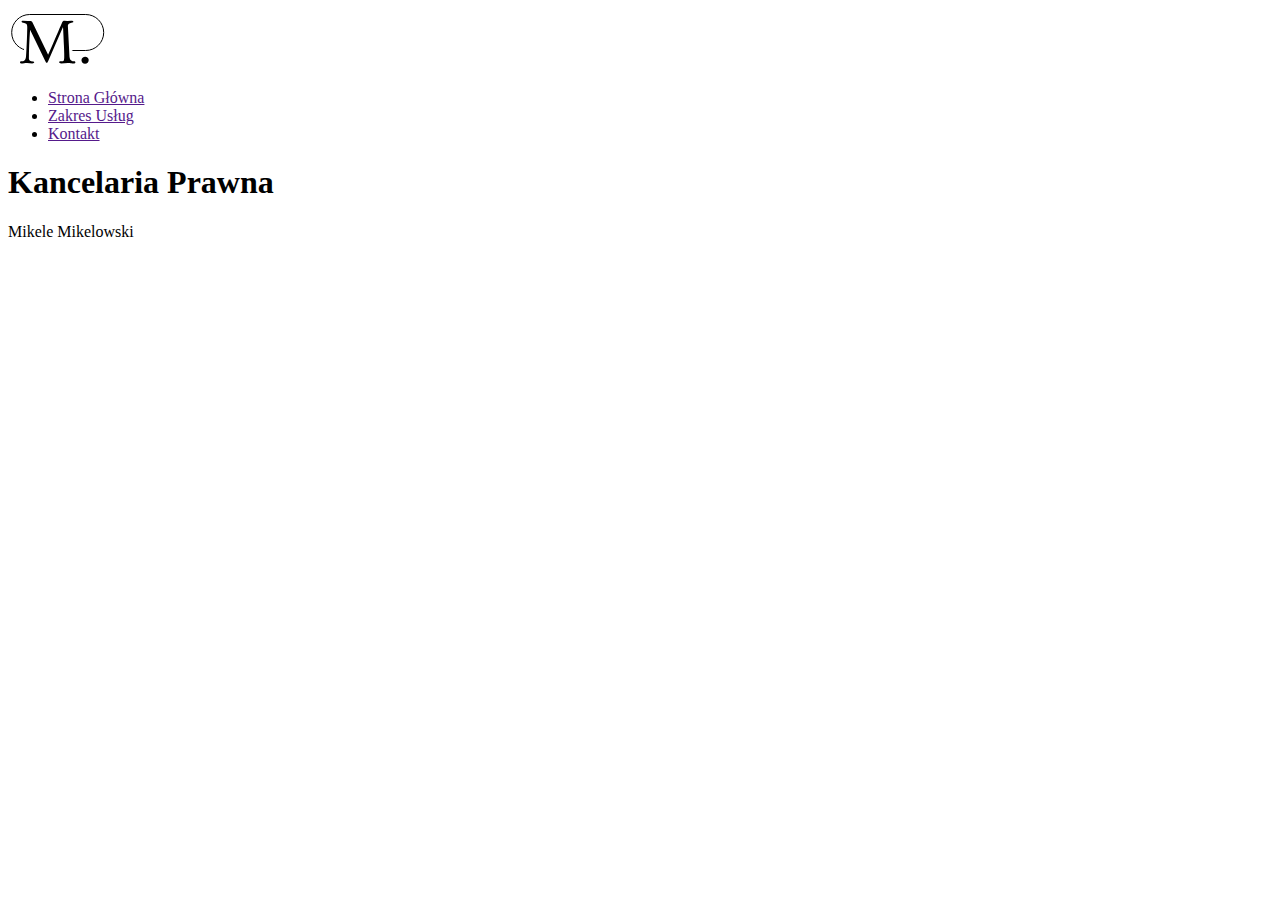
==== src/pages/index.html @ 0f875d15 "feat: simple navigation" ====
<!DOCTYPE html>
<html lang="pl">
  <head>
    <meta charset="UTF-8" />
    <meta name="viewport" content="width=device-width, initial-scale=1.0" />
    <title>Mikele - Kancelaria Prawna</title>
    <meta name="description" content="Your project description" />
    <!-- Title -->
    <meta property="og:title" content="Mikele - Kancelaria Prawna" />
    <!-- OPTIONAL description. 2-4 sentences. -->
    <meta property="og:description" content="Mikele - Kancelaria Prawna" />
    <!-- full url with http(s) ie. https://.github.io/my-repo/ -->
    <meta property="og:url" content="" />
    <!-- full url to the image with http(s) ie. https://.github.io/my-repo/assets/img/fb.png. Facebook suggests at least 1200 x 630. -->
    <meta
      property="og:image"
      content="https://.com/wtf-gulp-starter/assets/img/cover.png"
    />
  </head>
  <body>
    <nav class="navigation">
      <div class="navigation__container">
      <div >
        <img class="navigation__logo" src="../assets/img/Logo.svg" alt="logo">
      </div>
      <ul class="navigation__list">
        <li class="navigation__list--item">
          <a class="navigation__link" href="">Strona Główna</a>
        </li>
        <li class="navigation__list--item">
          <a class="navigation__link" href="">Zakres Usług</a>
        </li>
        <li class="navigation__list--item">
          <a class="navigation__link" href="">Kontakt</a>
        </li>
      </ul>
    </div>
    </nav>
      <header class="hero">
        <div class="hero__container">
        <div class="hero__text-container">
        <h1>
          Kancelaria Prawna
        </h1>
        <p>Mikele Mikelowski</p>
      </div>
    </div>
      </header>
      <main>
    </main>
  </body>
</html>
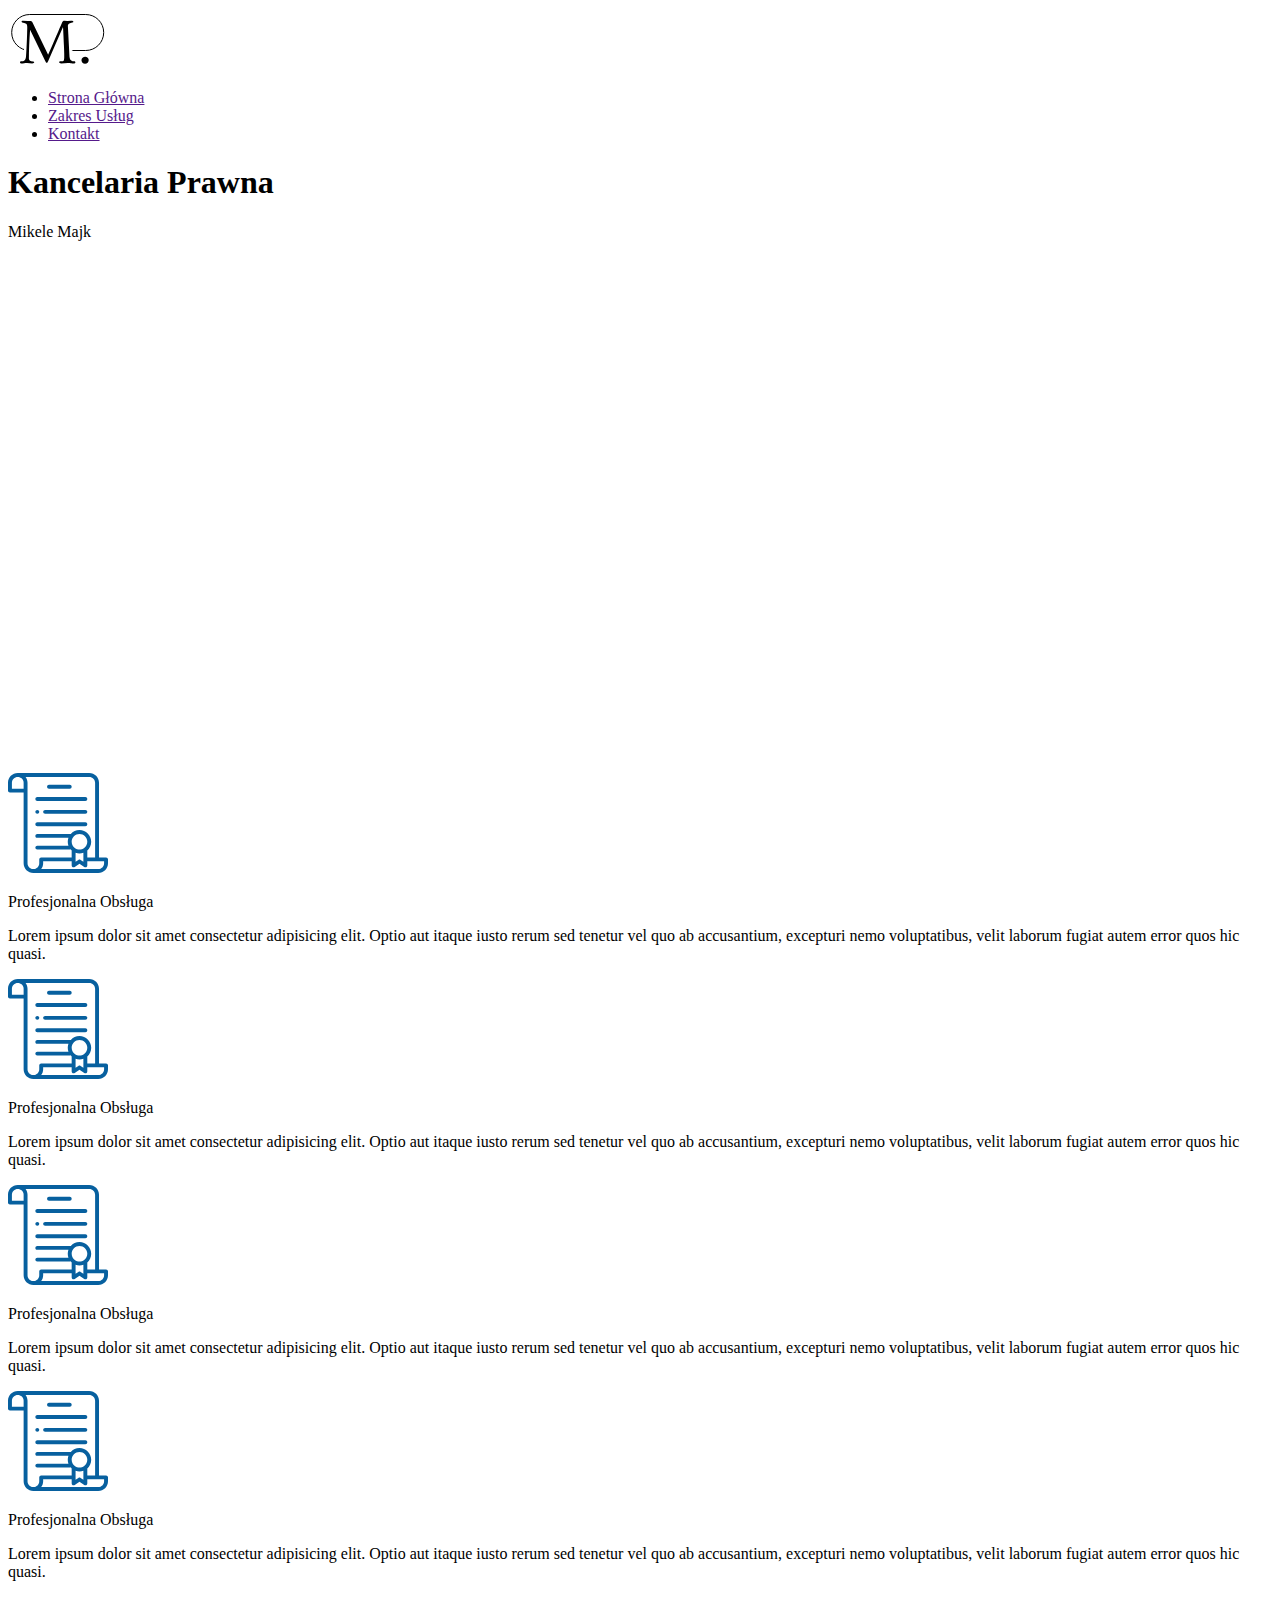
==== commit 17f4326c: "feat: hero style" ====
--- a/src/pages/index.html
+++ b/src/pages/index.html
@@ -1,26 +1,25 @@
 <!DOCTYPE html>
 <html lang="pl">
-  <head>
-    <meta charset="UTF-8" />
-    <meta name="viewport" content="width=device-width, initial-scale=1.0" />
-    <title>Mikele - Kancelaria Prawna</title>
-    <meta name="description" content="Your project description" />
-    <!-- Title -->
-    <meta property="og:title" content="Mikele - Kancelaria Prawna" />
-    <!-- OPTIONAL description. 2-4 sentences. -->
-    <meta property="og:description" content="Mikele - Kancelaria Prawna" />
-    <!-- full url with http(s) ie. https://.github.io/my-repo/ -->
-    <meta property="og:url" content="" />
-    <!-- full url to the image with http(s) ie. https://.github.io/my-repo/assets/img/fb.png. Facebook suggests at least 1200 x 630. -->
-    <meta
-      property="og:image"
-      content="https://.com/wtf-gulp-starter/assets/img/cover.png"
-    />
-  </head>
-  <body>
-    <nav class="navigation">
-      <div class="navigation__container">
-      <div >
+
+<head>
+  <meta charset="UTF-8" />
+  <meta name="viewport" content="width=device-width, initial-scale=1.0" />
+  <title>Mikele - Kancelaria Prawna</title>
+  <meta name="description" content="Your project description" />
+  <!-- Title -->
+  <meta property="og:title" content="Mikele - Kancelaria Prawna" />
+  <!-- OPTIONAL description. 2-4 sentences. -->
+  <meta property="og:description" content="Mikele - Kancelaria Prawna" />
+  <!-- full url with http(s) ie. https://.github.io/my-repo/ -->
+  <meta property="og:url" content="" />
+  <!-- full url to the image with http(s) ie. https://.github.io/my-repo/assets/img/fb.png. Facebook suggests at least 1200 x 630. -->
+  <meta property="og:image" content="https://.com/wtf-gulp-starter/assets/img/cover.png" />
+</head>
+
+<body>
+  <nav class="navigation">
+    <div class="navigation__container">
+      <div>
         <img class="navigation__logo" src="../assets/img/Logo.svg" alt="logo">
       </div>
       <ul class="navigation__list">
@@ -35,18 +34,62 @@
         </li>
       </ul>
     </div>
-    </nav>
-      <header class="hero">
-        <div class="hero__container">
-        <div class="hero__text-container">
-        <h1>
-          Kancelaria Prawna
-        </h1>
-        <p>Mikele Mikelowski</p>
+  </nav>
+  <header class="hero">
+    <div class="hero__container">
+      <div class="hero__text-container">
+        <h1 class="hero__title">Kancelaria Prawna</h1>
+        <p class="hero__title-below">Mikele Majk</p>
+      </div>
+      <div class="hero__img-container">
+        <img class="hero__img" src="../assets/img/hero.svg" alt="">
       </div>
     </div>
-      </header>
-      <main>
-    </main>
-  </body>
-</html>
+  </header>
+  <main>
+    <section class="profits">
+      <div class="profits--container-test">
+      <div class="profits--container">
+        <article class="profit">
+          <div class="profit__header">
+            <img class="profit__header--icon" src="../assets/img/contract 1.svg" alt="">
+            <p class="profit__header--title">Profesjonalna Obsługa</p>
+          </div>
+          <p class="profit__description">
+            Lorem ipsum dolor sit amet consectetur adipisicing elit. Optio aut itaque iusto rerum sed tenetur vel quo ab accusantium, excepturi nemo voluptatibus, velit laborum fugiat autem error quos hic quasi.
+          </p>
+        </article>
+        <article class="profit">
+          <div class="profit__header">
+            <img class="profit__header--icon" src="../assets/img/contract 1.svg" alt="">
+            <p class="profit__header--title">Profesjonalna Obsługa</p>
+          </div>
+          <p class="profit__description">
+            Lorem ipsum dolor sit amet consectetur adipisicing elit. Optio aut itaque iusto rerum sed tenetur vel quo ab accusantium, excepturi nemo voluptatibus, velit laborum fugiat autem error quos hic quasi.
+          </p>
+        </article>
+        <article class="profit">
+          <div class="profit__header">
+            <img class="profit__header--icon" src="../assets/img/contract 1.svg" alt="">
+            <p class="profit__header--title">Profesjonalna Obsługa</p>
+          </div>
+          <p class="profit__description">
+            Lorem ipsum dolor sit amet consectetur adipisicing elit. Optio aut itaque iusto rerum sed tenetur vel quo ab accusantium, excepturi nemo voluptatibus, velit laborum fugiat autem error quos hic quasi.
+          </p>
+        </article>
+        <article class="profit">
+          <div class="profit__header">
+            <img class="profit__header--icon" src="../assets/img/contract 1.svg" alt="">
+            <p class="profit__header--title">Profesjonalna Obsługa</p>
+          </div>
+          <p class="profit__description">
+            Lorem ipsum dolor sit amet consectetur adipisicing elit. Optio aut itaque iusto rerum sed tenetur vel quo ab accusantium, excepturi nemo voluptatibus, velit laborum fugiat autem error quos hic quasi.
+          </p>
+        </article>
+      </div>
+      </div>
+    </section>
+  </main>
+</body>
+
+</html>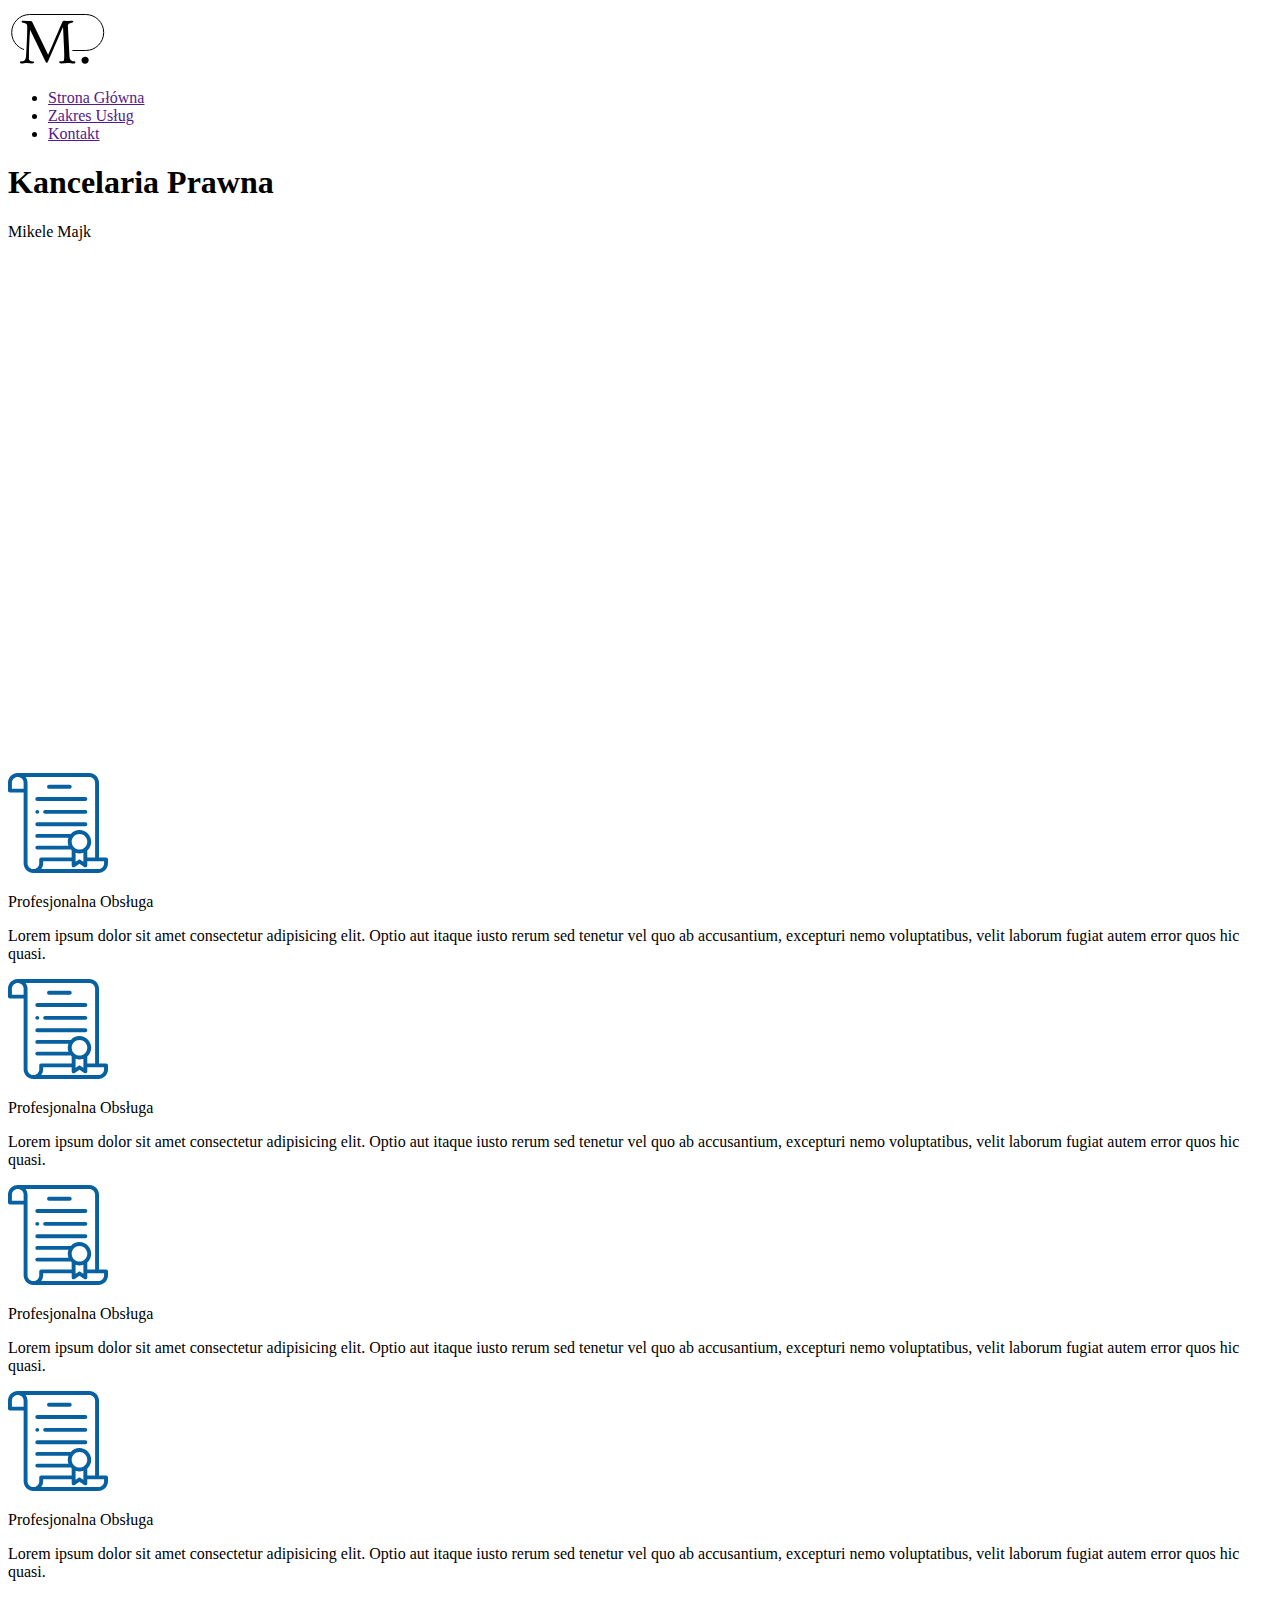
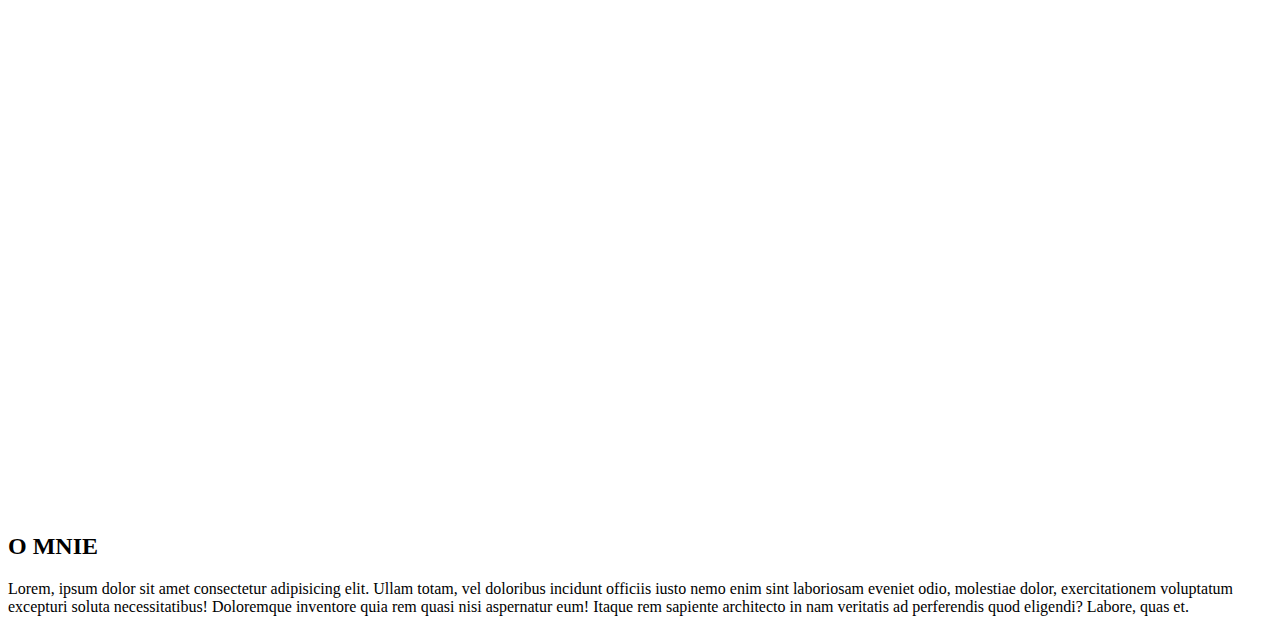
==== commit a63f192f: "feat: about me section" ====
--- a/src/pages/index.html
+++ b/src/pages/index.html
@@ -89,6 +89,17 @@
       </div>
       </div>
     </section>
+    <section class="aboutMe">
+      <div class="aboutMe-container">
+      <div>
+        <img class="aboutMe__img" src="../assets/img/guard 1.svg" alt="">
+      </div>
+      <div class="aboutMe__text">
+        <h2 class="aboutMe__text--head">O MNIE</h2>
+        <p class="aboutMe__text--paragraph">Lorem, ipsum dolor sit amet consectetur adipisicing elit. Ullam totam, vel doloribus incidunt officiis iusto nemo enim sint laboriosam eveniet odio, molestiae dolor, exercitationem voluptatum excepturi soluta necessitatibus! Doloremque inventore quia rem quasi nisi aspernatur eum! Itaque rem sapiente architecto in nam veritatis ad perferendis quod eligendi? Labore, quas et.</p>
+      </div>
+    </div>
+    </section>
   </main>
 </body>
 
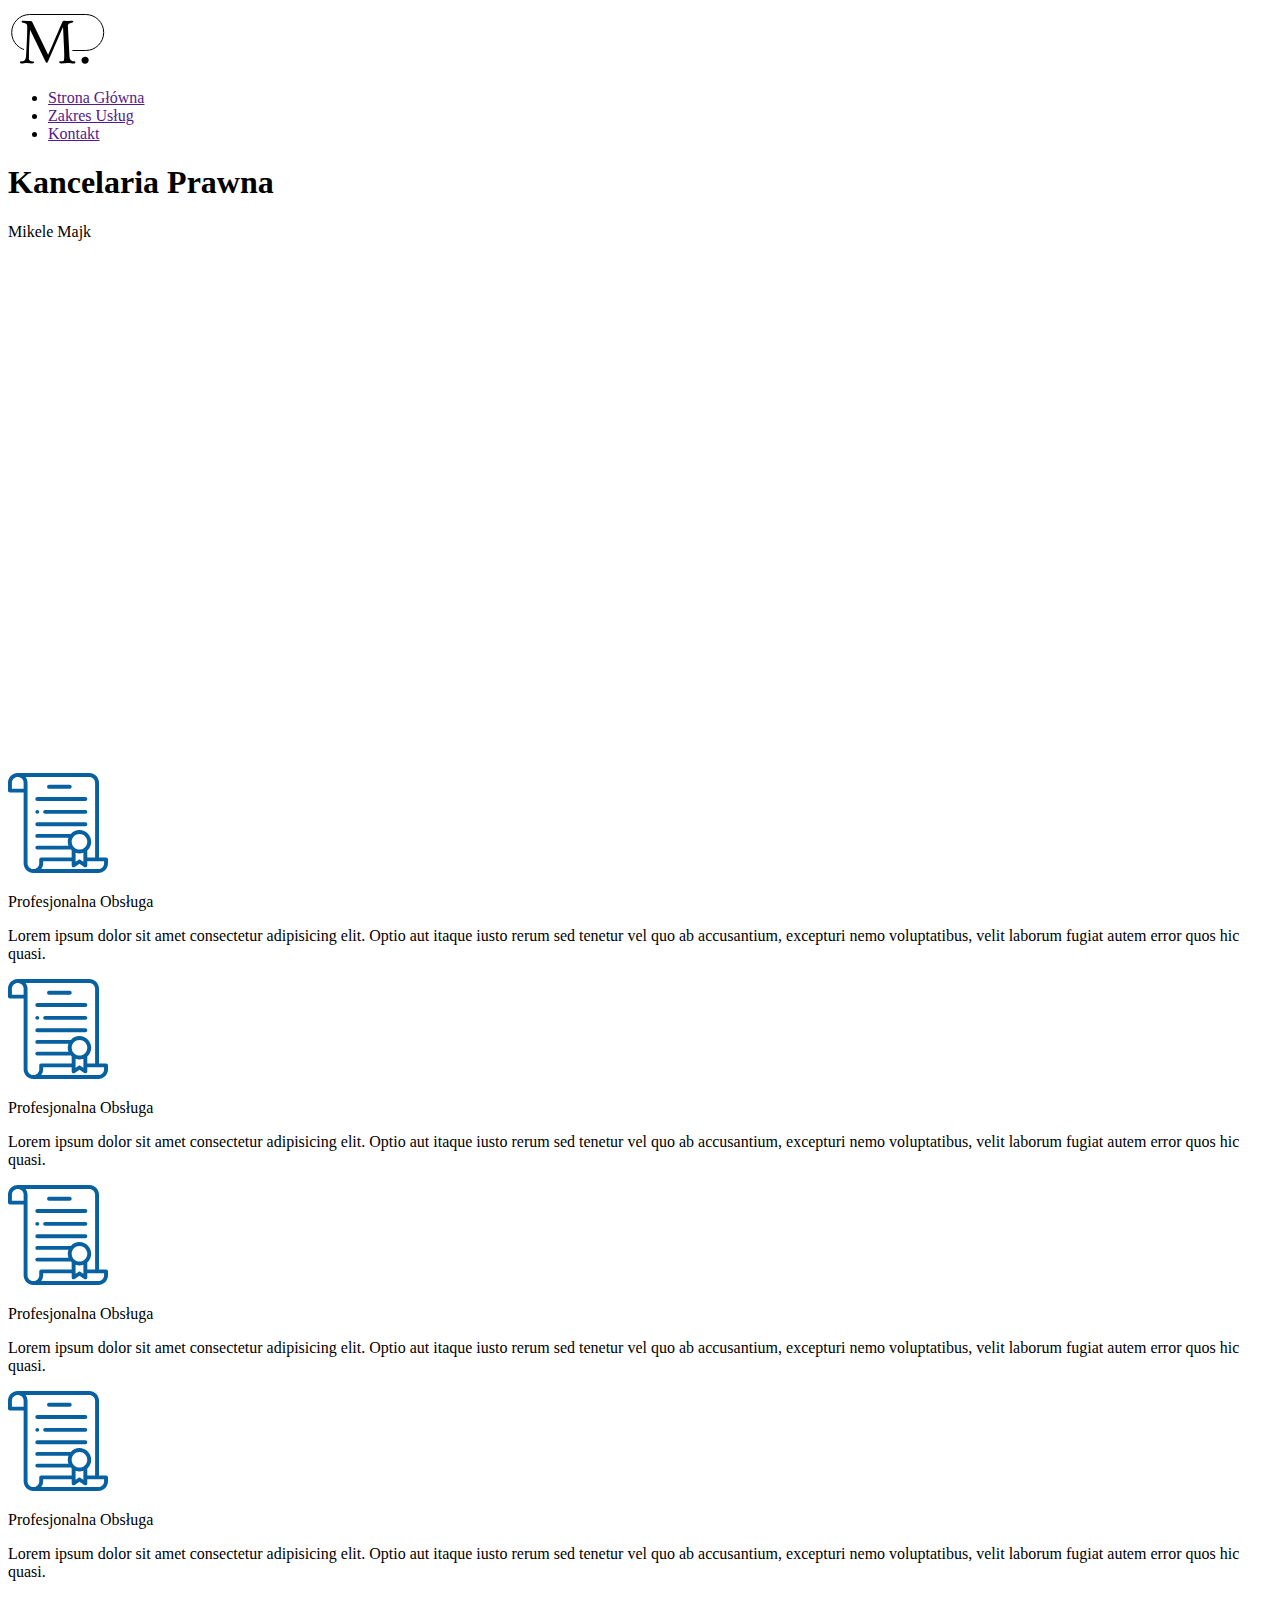
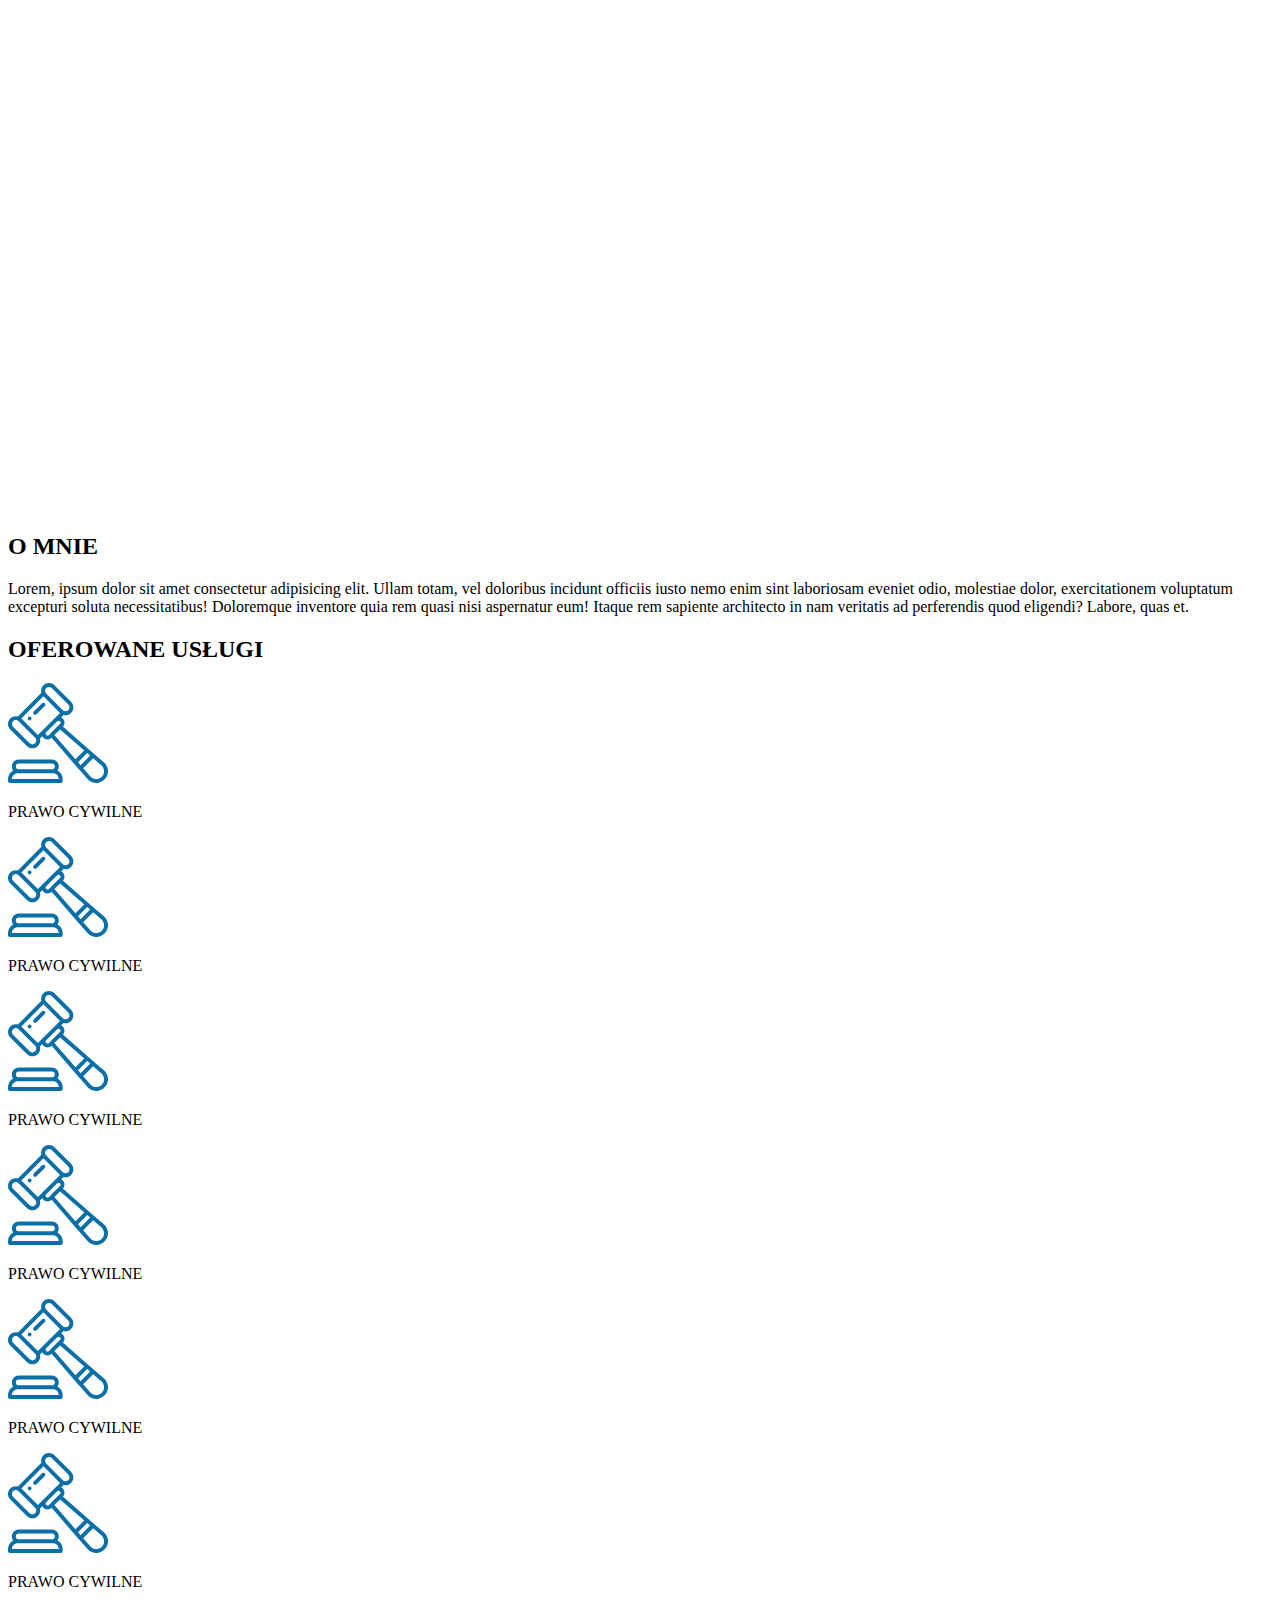
==== commit 8d798491: "feat: services section" ====
--- a/src/pages/index.html
+++ b/src/pages/index.html
@@ -49,56 +49,94 @@
   <main>
     <section class="profits">
       <div class="profits--container-test">
-      <div class="profits--container">
-        <article class="profit">
-          <div class="profit__header">
-            <img class="profit__header--icon" src="../assets/img/contract 1.svg" alt="">
-            <p class="profit__header--title">Profesjonalna Obsługa</p>
-          </div>
-          <p class="profit__description">
-            Lorem ipsum dolor sit amet consectetur adipisicing elit. Optio aut itaque iusto rerum sed tenetur vel quo ab accusantium, excepturi nemo voluptatibus, velit laborum fugiat autem error quos hic quasi.
-          </p>
-        </article>
-        <article class="profit">
-          <div class="profit__header">
-            <img class="profit__header--icon" src="../assets/img/contract 1.svg" alt="">
-            <p class="profit__header--title">Profesjonalna Obsługa</p>
-          </div>
-          <p class="profit__description">
-            Lorem ipsum dolor sit amet consectetur adipisicing elit. Optio aut itaque iusto rerum sed tenetur vel quo ab accusantium, excepturi nemo voluptatibus, velit laborum fugiat autem error quos hic quasi.
-          </p>
-        </article>
-        <article class="profit">
-          <div class="profit__header">
-            <img class="profit__header--icon" src="../assets/img/contract 1.svg" alt="">
-            <p class="profit__header--title">Profesjonalna Obsługa</p>
-          </div>
-          <p class="profit__description">
-            Lorem ipsum dolor sit amet consectetur adipisicing elit. Optio aut itaque iusto rerum sed tenetur vel quo ab accusantium, excepturi nemo voluptatibus, velit laborum fugiat autem error quos hic quasi.
-          </p>
-        </article>
-        <article class="profit">
-          <div class="profit__header">
-            <img class="profit__header--icon" src="../assets/img/contract 1.svg" alt="">
-            <p class="profit__header--title">Profesjonalna Obsługa</p>
-          </div>
-          <p class="profit__description">
-            Lorem ipsum dolor sit amet consectetur adipisicing elit. Optio aut itaque iusto rerum sed tenetur vel quo ab accusantium, excepturi nemo voluptatibus, velit laborum fugiat autem error quos hic quasi.
-          </p>
-        </article>
-      </div>
+        <div class="profits--container">
+          <article class="profit">
+            <div class="profit__header">
+              <img class="profit__header--icon" src="../assets/img/contract 1.svg" alt="">
+              <p class="profit__header--title">Profesjonalna Obsługa</p>
+            </div>
+            <p class="profit__description">
+              Lorem ipsum dolor sit amet consectetur adipisicing elit. Optio aut itaque iusto rerum sed tenetur vel quo
+              ab accusantium, excepturi nemo voluptatibus, velit laborum fugiat autem error quos hic quasi.
+            </p>
+          </article>
+          <article class="profit">
+            <div class="profit__header">
+              <img class="profit__header--icon" src="../assets/img/contract 1.svg" alt="">
+              <p class="profit__header--title">Profesjonalna Obsługa</p>
+            </div>
+            <p class="profit__description">
+              Lorem ipsum dolor sit amet consectetur adipisicing elit. Optio aut itaque iusto rerum sed tenetur vel quo
+              ab accusantium, excepturi nemo voluptatibus, velit laborum fugiat autem error quos hic quasi.
+            </p>
+          </article>
+          <article class="profit">
+            <div class="profit__header">
+              <img class="profit__header--icon" src="../assets/img/contract 1.svg" alt="">
+              <p class="profit__header--title">Profesjonalna Obsługa</p>
+            </div>
+            <p class="profit__description">
+              Lorem ipsum dolor sit amet consectetur adipisicing elit. Optio aut itaque iusto rerum sed tenetur vel quo
+              ab accusantium, excepturi nemo voluptatibus, velit laborum fugiat autem error quos hic quasi.
+            </p>
+          </article>
+          <article class="profit">
+            <div class="profit__header">
+              <img class="profit__header--icon" src="../assets/img/contract 1.svg" alt="">
+              <p class="profit__header--title">Profesjonalna Obsługa</p>
+            </div>
+            <p class="profit__description">
+              Lorem ipsum dolor sit amet consectetur adipisicing elit. Optio aut itaque iusto rerum sed tenetur vel quo
+              ab accusantium, excepturi nemo voluptatibus, velit laborum fugiat autem error quos hic quasi.
+            </p>
+          </article>
+        </div>
       </div>
     </section>
     <section class="aboutMe">
       <div class="aboutMe-container">
-      <div>
-        <img class="aboutMe__img" src="../assets/img/guard 1.svg" alt="">
+        <div>
+          <img class="aboutMe__img" src="../assets/img/guard 1.svg" alt="">
+        </div>
+        <div class="aboutMe__text">
+          <h2 class="aboutMe__text--head">O MNIE</h2>
+          <p class="aboutMe__text--paragraph">Lorem, ipsum dolor sit amet consectetur adipisicing elit. Ullam totam, vel
+            doloribus incidunt officiis iusto nemo enim sint laboriosam eveniet odio, molestiae dolor, exercitationem
+            voluptatum excepturi soluta necessitatibus! Doloremque inventore quia rem quasi nisi aspernatur eum! Itaque
+            rem sapiente architecto in nam veritatis ad perferendis quod eligendi? Labore, quas et.</p>
+        </div>
       </div>
-      <div class="aboutMe__text">
-        <h2 class="aboutMe__text--head">O MNIE</h2>
-        <p class="aboutMe__text--paragraph">Lorem, ipsum dolor sit amet consectetur adipisicing elit. Ullam totam, vel doloribus incidunt officiis iusto nemo enim sint laboriosam eveniet odio, molestiae dolor, exercitationem voluptatum excepturi soluta necessitatibus! Doloremque inventore quia rem quasi nisi aspernatur eum! Itaque rem sapiente architecto in nam veritatis ad perferendis quod eligendi? Labore, quas et.</p>
+    </section>
+    <section class="services">
+      <div class="sercives__container">
+          <h2 class="sercives__header">OFEROWANE USŁUGI</h2>
+          <div class="services__grid">
+          <article class="service">
+            <img src="../assets/img/law 2.svg" alt="">
+            <p class="service__name">PRAWO CYWILNE</p>
+          </article>
+          <article class="service">
+            <img src="../assets/img/law 2.svg" alt="">
+            <p class="service__name">PRAWO CYWILNE</p>
+          </article>
+          <article class="service">
+            <img src="../assets/img/law 2.svg" alt="">
+            <p class="service__name">PRAWO CYWILNE</p>
+          </article>
+          <article class="service">
+            <img src="../assets/img/law 2.svg" alt="">
+            <p class="service__name">PRAWO CYWILNE</p>
+          </article>
+          <article class="service">
+            <img src="../assets/img/law 2.svg" alt="">
+            <p class="service__name">PRAWO CYWILNE</p>
+          </article>
+          <article class="service">
+            <img src="../assets/img/law 2.svg" alt="">
+            <p class="service__name">PRAWO CYWILNE</p>
+          </article>
+        </div>
       </div>
-    </div>
     </section>
   </main>
 </body>
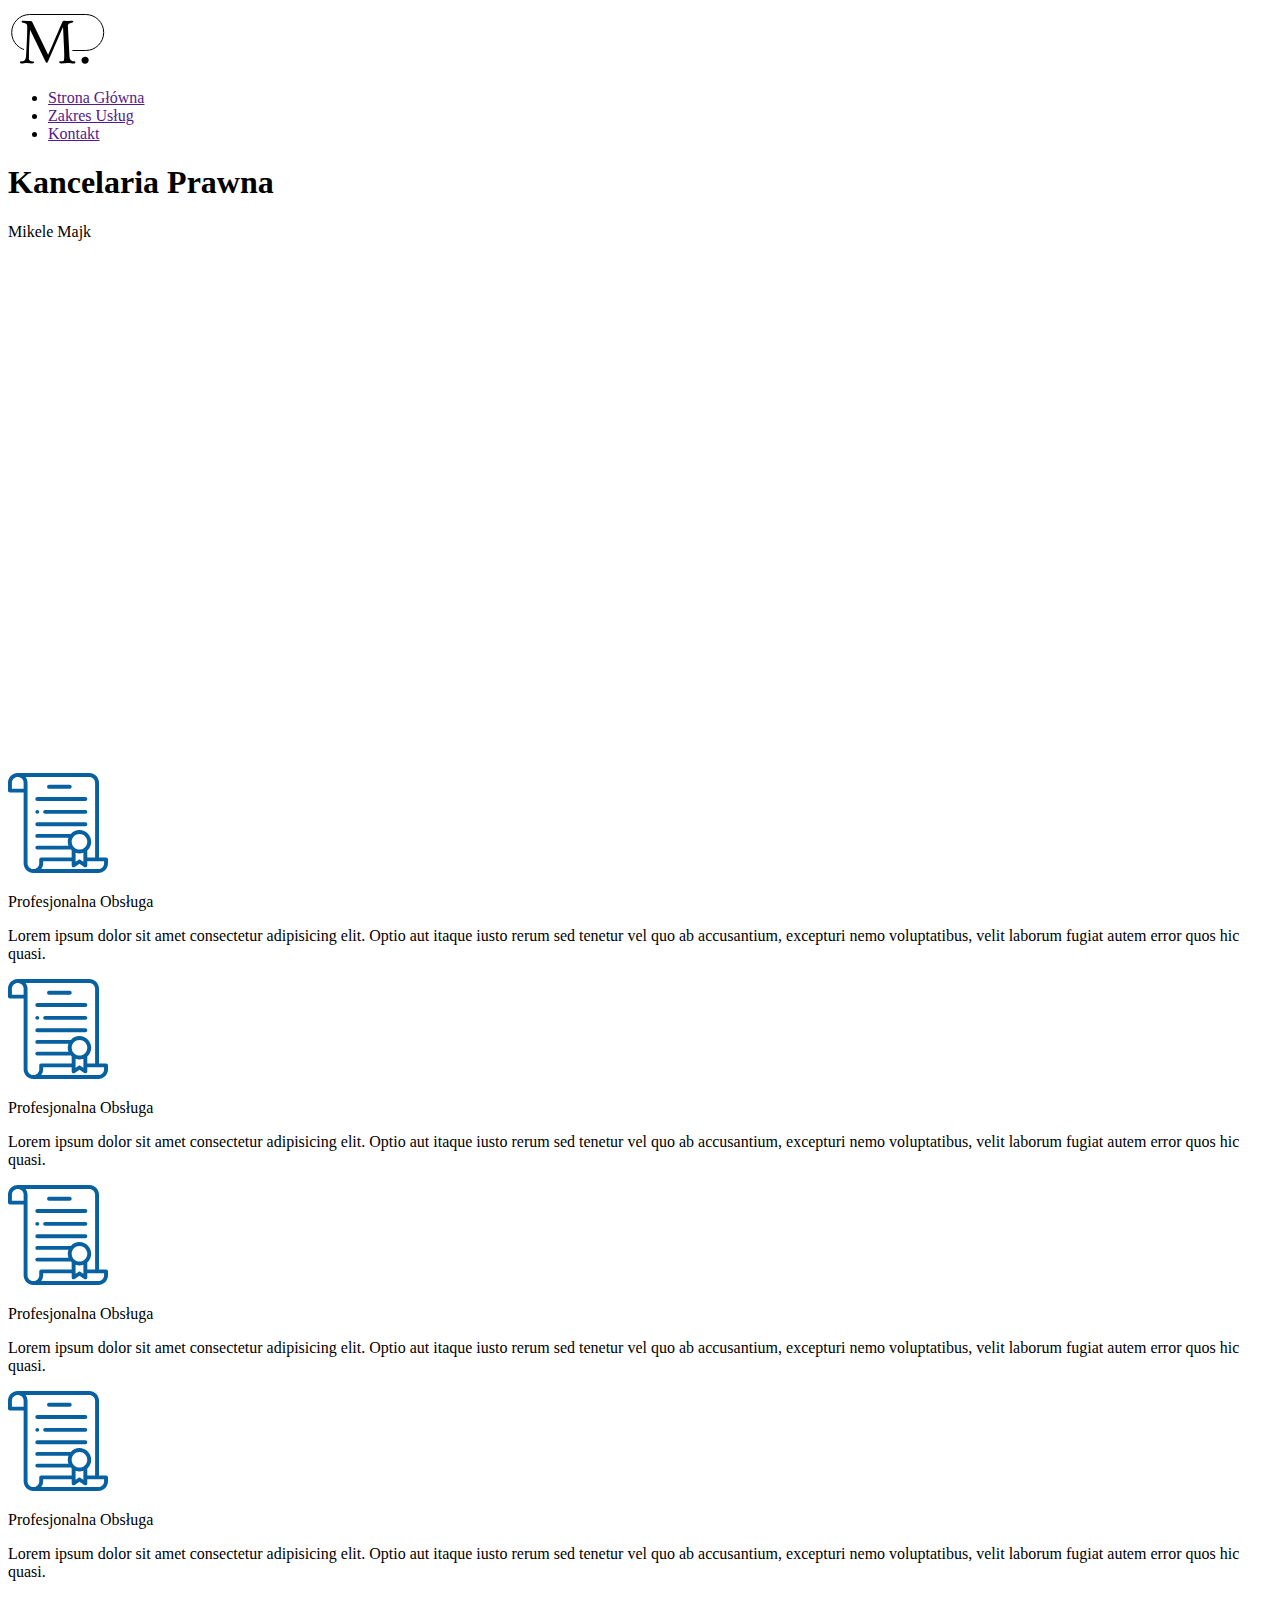
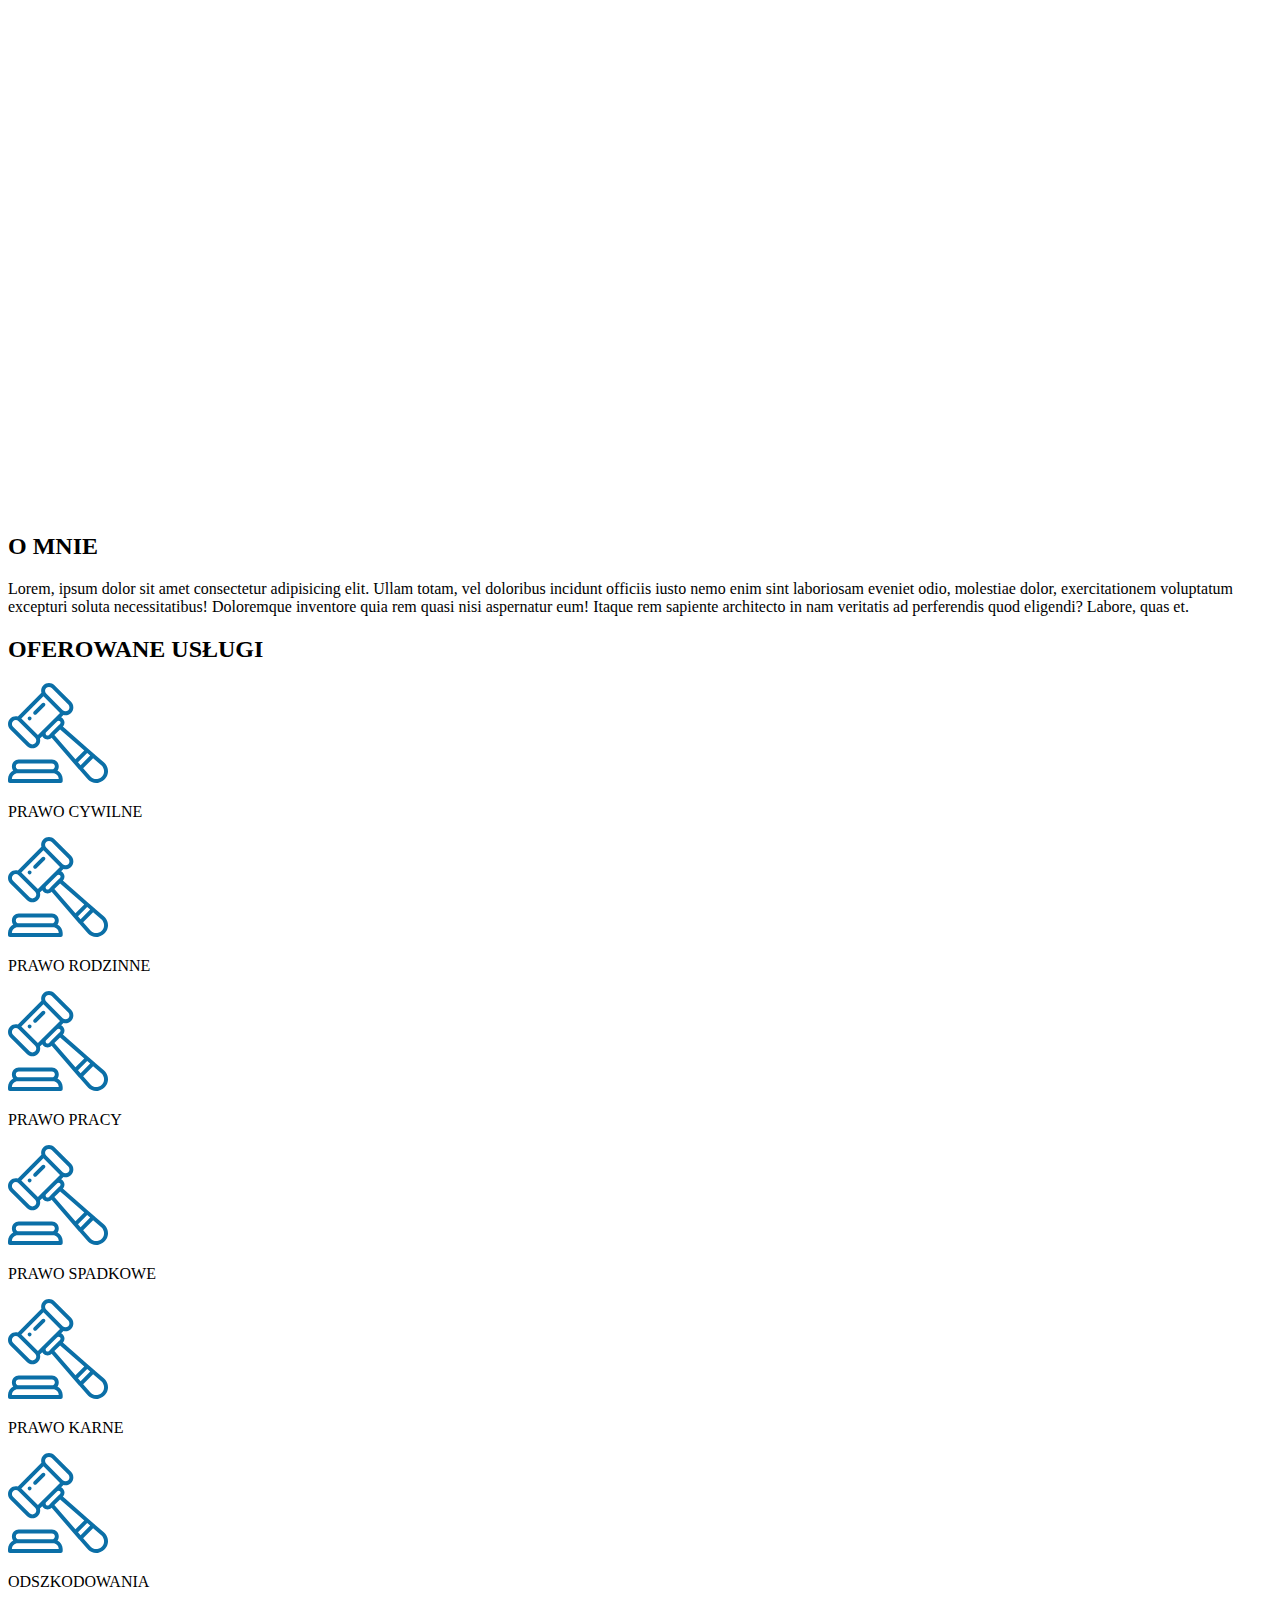
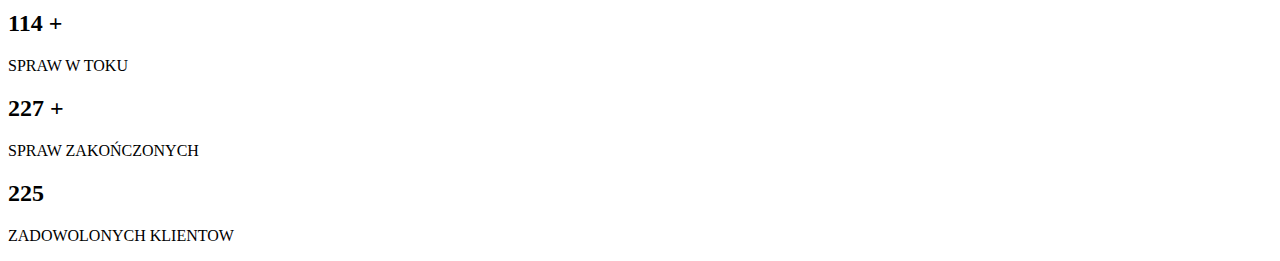
==== commit 06656fde: "feat: statistics section :)" ====
--- a/src/pages/index.html
+++ b/src/pages/index.html
@@ -117,25 +117,41 @@
           </article>
           <article class="service">
             <img src="../assets/img/law 2.svg" alt="">
-            <p class="service__name">PRAWO CYWILNE</p>
+            <p class="service__name">PRAWO RODZINNE</p>
           </article>
           <article class="service">
             <img src="../assets/img/law 2.svg" alt="">
-            <p class="service__name">PRAWO CYWILNE</p>
+            <p class="service__name">PRAWO PRACY</p>
           </article>
           <article class="service">
             <img src="../assets/img/law 2.svg" alt="">
-            <p class="service__name">PRAWO CYWILNE</p>
+            <p class="service__name">PRAWO SPADKOWE</p>
           </article>
           <article class="service">
             <img src="../assets/img/law 2.svg" alt="">
-            <p class="service__name">PRAWO CYWILNE</p>
+            <p class="service__name">PRAWO KARNE</p>
           </article>
           <article class="service">
             <img src="../assets/img/law 2.svg" alt="">
-            <p class="service__name">PRAWO CYWILNE</p>
+            <p class="service__name">ODSZKODOWANIA</p>
           </article>
         </div>
+      </div>
+    </section>
+    <section class="statistics">
+      <div class="statistics__container">
+        <article class="statistic">
+          <h2 class="statistic__stat">114 +</h2>
+          <p class="statistic__name">SPRAW W TOKU</p>
+        </article>
+        <article class="statistic">
+          <h2 class="statistic__stat">227 +</h2>
+          <p class="statistic__name">SPRAW ZAKOŃCZONYCH</p>
+        </article>
+        <article class="statistic">
+          <h2 class="statistic__stat">225</h2>
+          <p class="statistic__name">ZADOWOLONYCH KLIENTOW</p>
+        </article>
       </div>
     </section>
   </main>
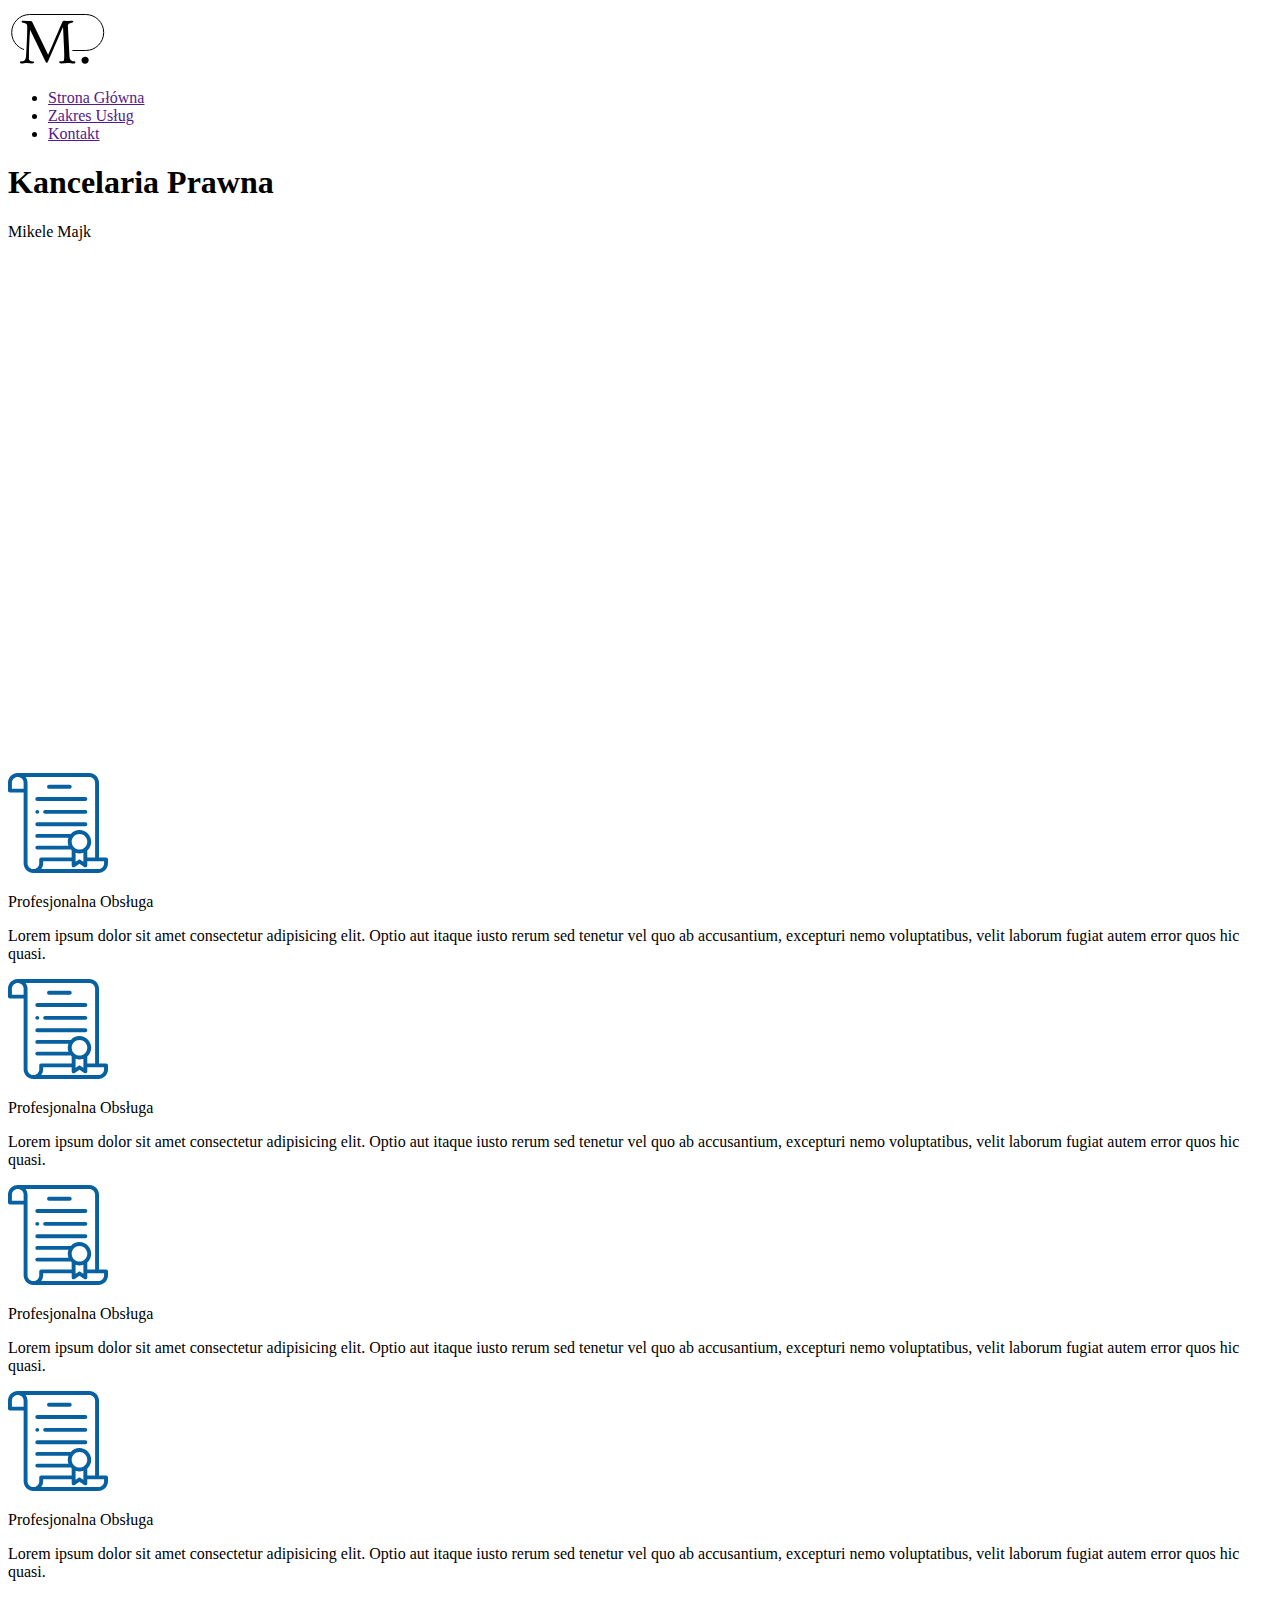
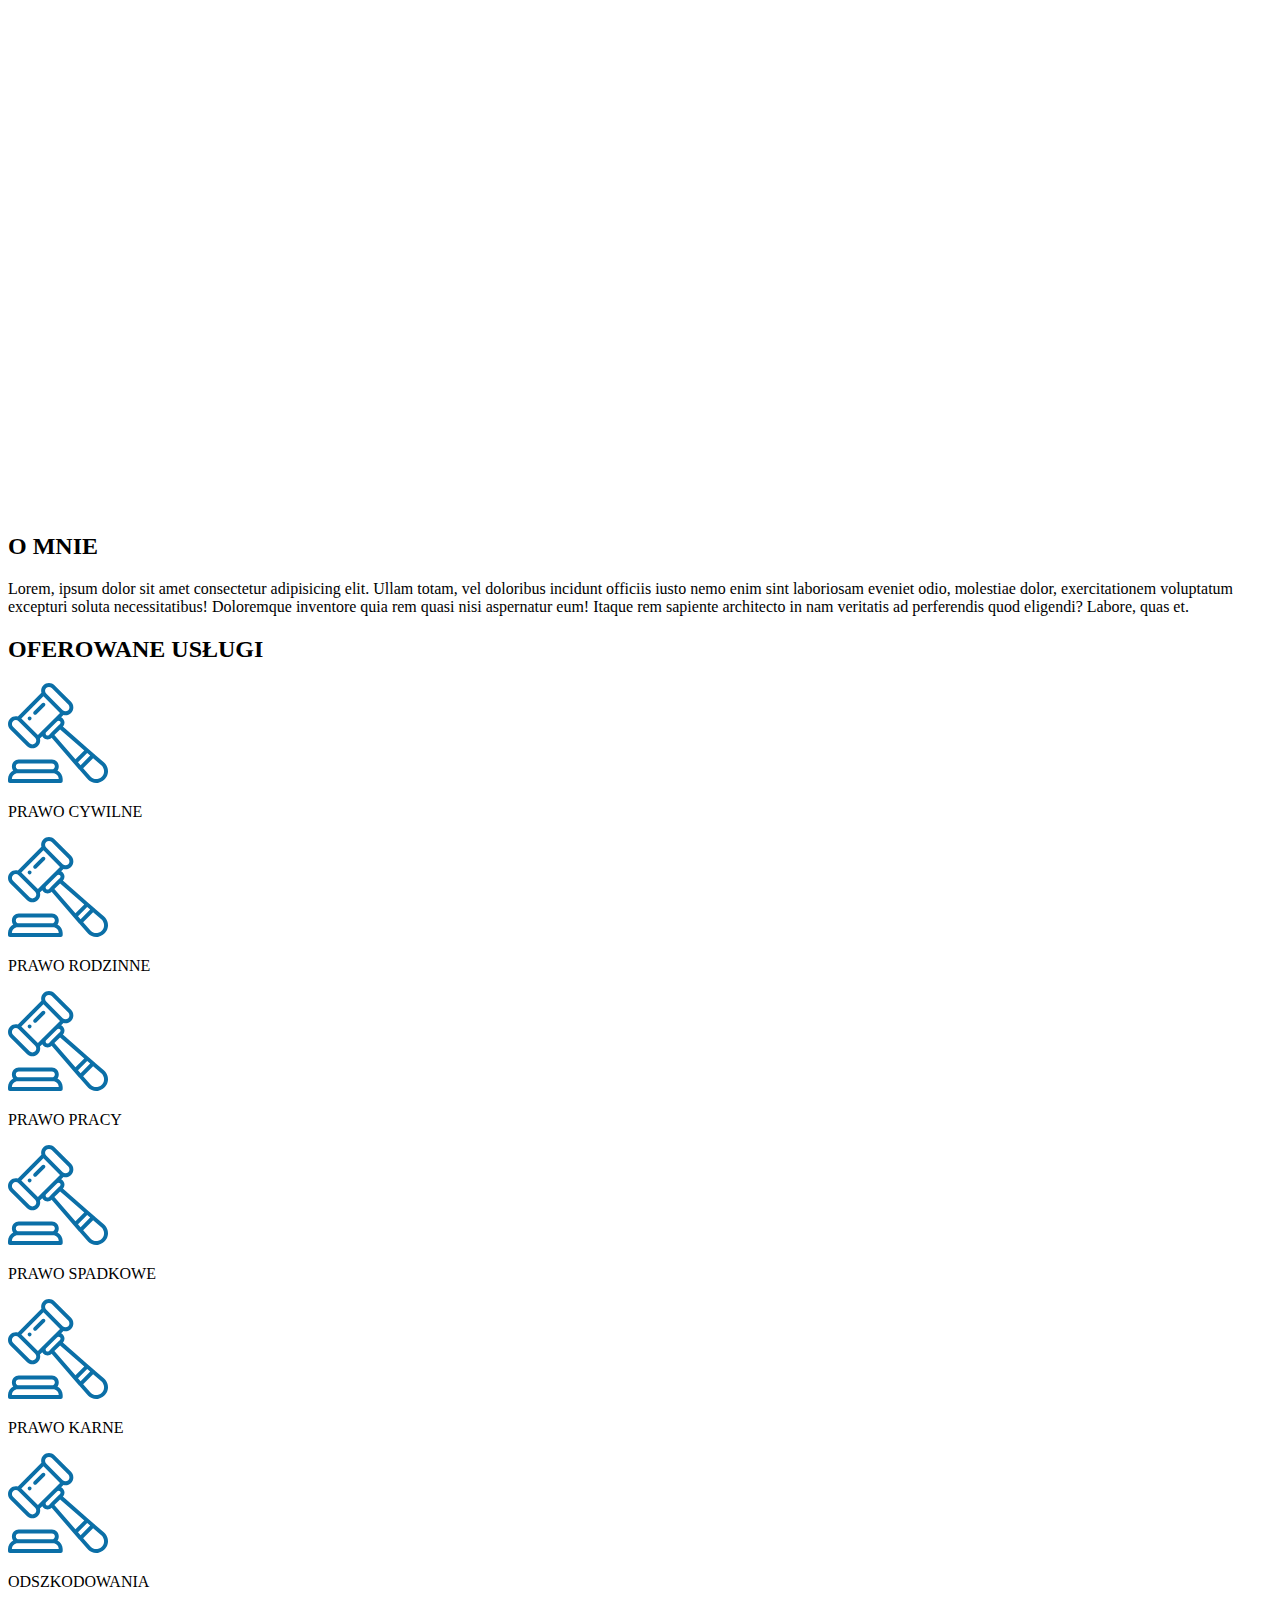
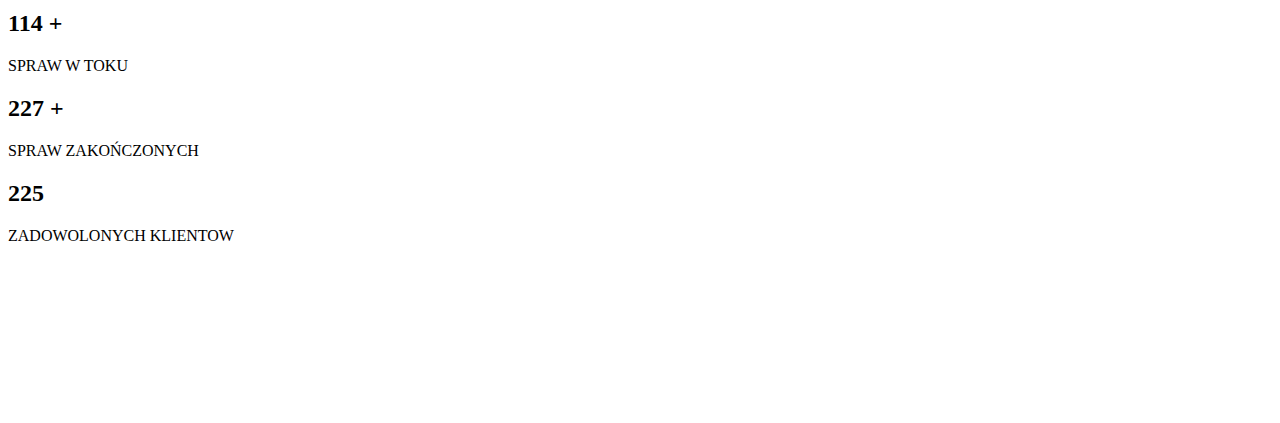
==== commit 33783933: "feat: localization section" ====
--- a/src/pages/index.html
+++ b/src/pages/index.html
@@ -52,7 +52,7 @@
         <div class="profits--container">
           <article class="profit">
             <div class="profit__header">
-              <img class="profit__header--icon" src="../assets/img/contract 1.svg" alt="">
+              <img class="profit__header--icon" src="../assets/img/contract.svg" alt="">
               <p class="profit__header--title">Profesjonalna Obsługa</p>
             </div>
             <p class="profit__description">
@@ -62,7 +62,7 @@
           </article>
           <article class="profit">
             <div class="profit__header">
-              <img class="profit__header--icon" src="../assets/img/contract 1.svg" alt="">
+              <img class="profit__header--icon" src="../assets/img/contract.svg" alt="">
               <p class="profit__header--title">Profesjonalna Obsługa</p>
             </div>
             <p class="profit__description">
@@ -72,7 +72,7 @@
           </article>
           <article class="profit">
             <div class="profit__header">
-              <img class="profit__header--icon" src="../assets/img/contract 1.svg" alt="">
+              <img class="profit__header--icon" src="../assets/img/contract.svg" alt="">
               <p class="profit__header--title">Profesjonalna Obsługa</p>
             </div>
             <p class="profit__description">
@@ -82,7 +82,7 @@
           </article>
           <article class="profit">
             <div class="profit__header">
-              <img class="profit__header--icon" src="../assets/img/contract 1.svg" alt="">
+              <img class="profit__header--icon" src="../assets/img/contract.svg" alt="">
               <p class="profit__header--title">Profesjonalna Obsługa</p>
             </div>
             <p class="profit__description">
@@ -96,7 +96,7 @@
     <section class="aboutMe">
       <div class="aboutMe-container">
         <div>
-          <img class="aboutMe__img" src="../assets/img/guard 1.svg" alt="">
+          <img class="aboutMe__img" src="../assets/img/guard.svg" alt="">
         </div>
         <div class="aboutMe__text">
           <h2 class="aboutMe__text--head">O MNIE</h2>
@@ -112,27 +112,27 @@
           <h2 class="sercives__header">OFEROWANE USŁUGI</h2>
           <div class="services__grid">
           <article class="service">
-            <img src="../assets/img/law 2.svg" alt="">
+            <img src="../assets/img/law.svg" alt="">
             <p class="service__name">PRAWO CYWILNE</p>
           </article>
           <article class="service">
-            <img src="../assets/img/law 2.svg" alt="">
+            <img src="../assets/img/law.svg" alt="">
             <p class="service__name">PRAWO RODZINNE</p>
           </article>
           <article class="service">
-            <img src="../assets/img/law 2.svg" alt="">
+            <img src="../assets/img/law.svg" alt="">
             <p class="service__name">PRAWO PRACY</p>
           </article>
           <article class="service">
-            <img src="../assets/img/law 2.svg" alt="">
+            <img src="../assets/img/law.svg" alt="">
             <p class="service__name">PRAWO SPADKOWE</p>
           </article>
           <article class="service">
-            <img src="../assets/img/law 2.svg" alt="">
+            <img src="../assets/img/law.svg" alt="">
             <p class="service__name">PRAWO KARNE</p>
           </article>
           <article class="service">
-            <img src="../assets/img/law 2.svg" alt="">
+            <img src="../assets/img/law.svg" alt="">
             <p class="service__name">ODSZKODOWANIA</p>
           </article>
         </div>
@@ -154,6 +154,9 @@
         </article>
       </div>
     </section>
+    <section class="localization">
+      <iframe class="localization__map" src="https://www.google.com/maps/embed?pb=!1m14!1m12!1m3!1d6994.084690030229!2d22.7379766647145!3d50.36207183125831!2m3!1f0!2f0!3f0!3m2!1i1024!2i768!4f13.1!5e0!3m2!1spl!2spl!4v1597950352451!5m2!1spl!2spl" frameborder="0" style="border:0;" allowfullscreen="" aria-hidden="false" tabindex="0"></iframe>
+    </section>
   </main>
 </body>
 
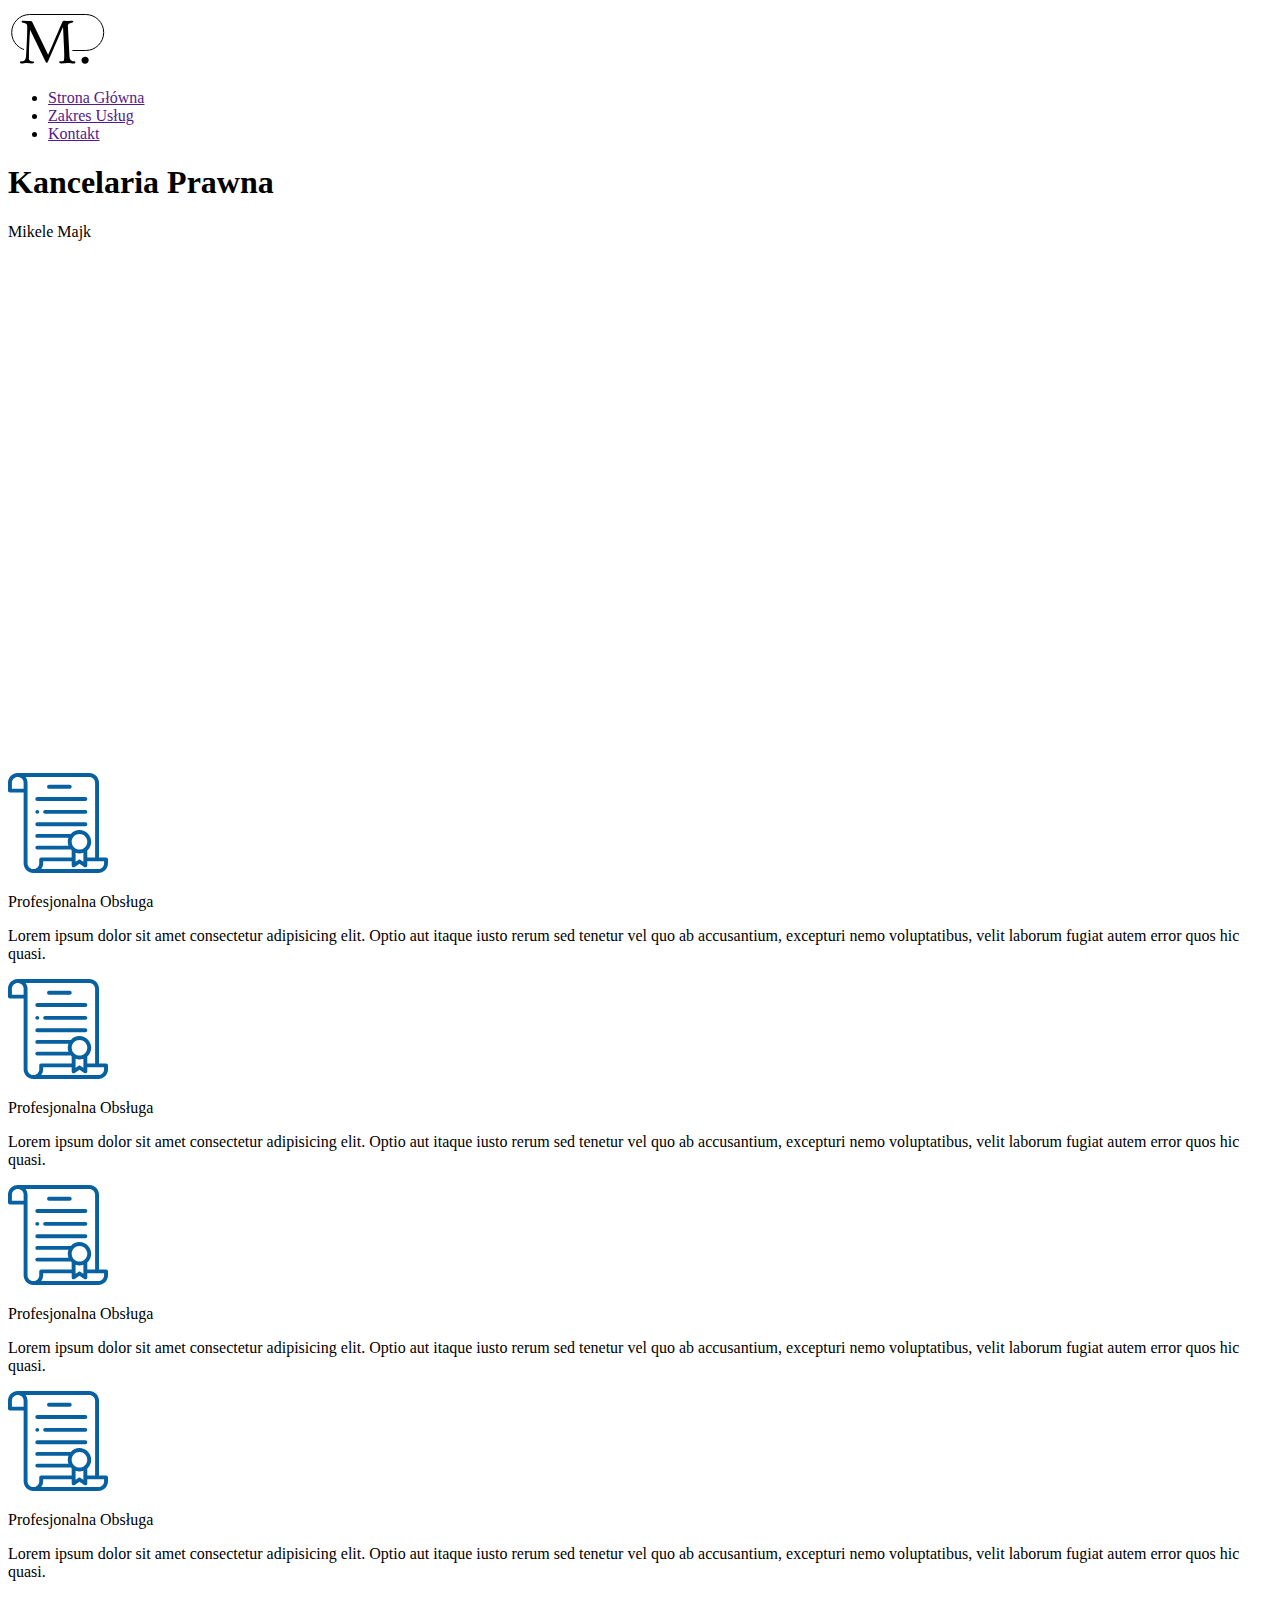
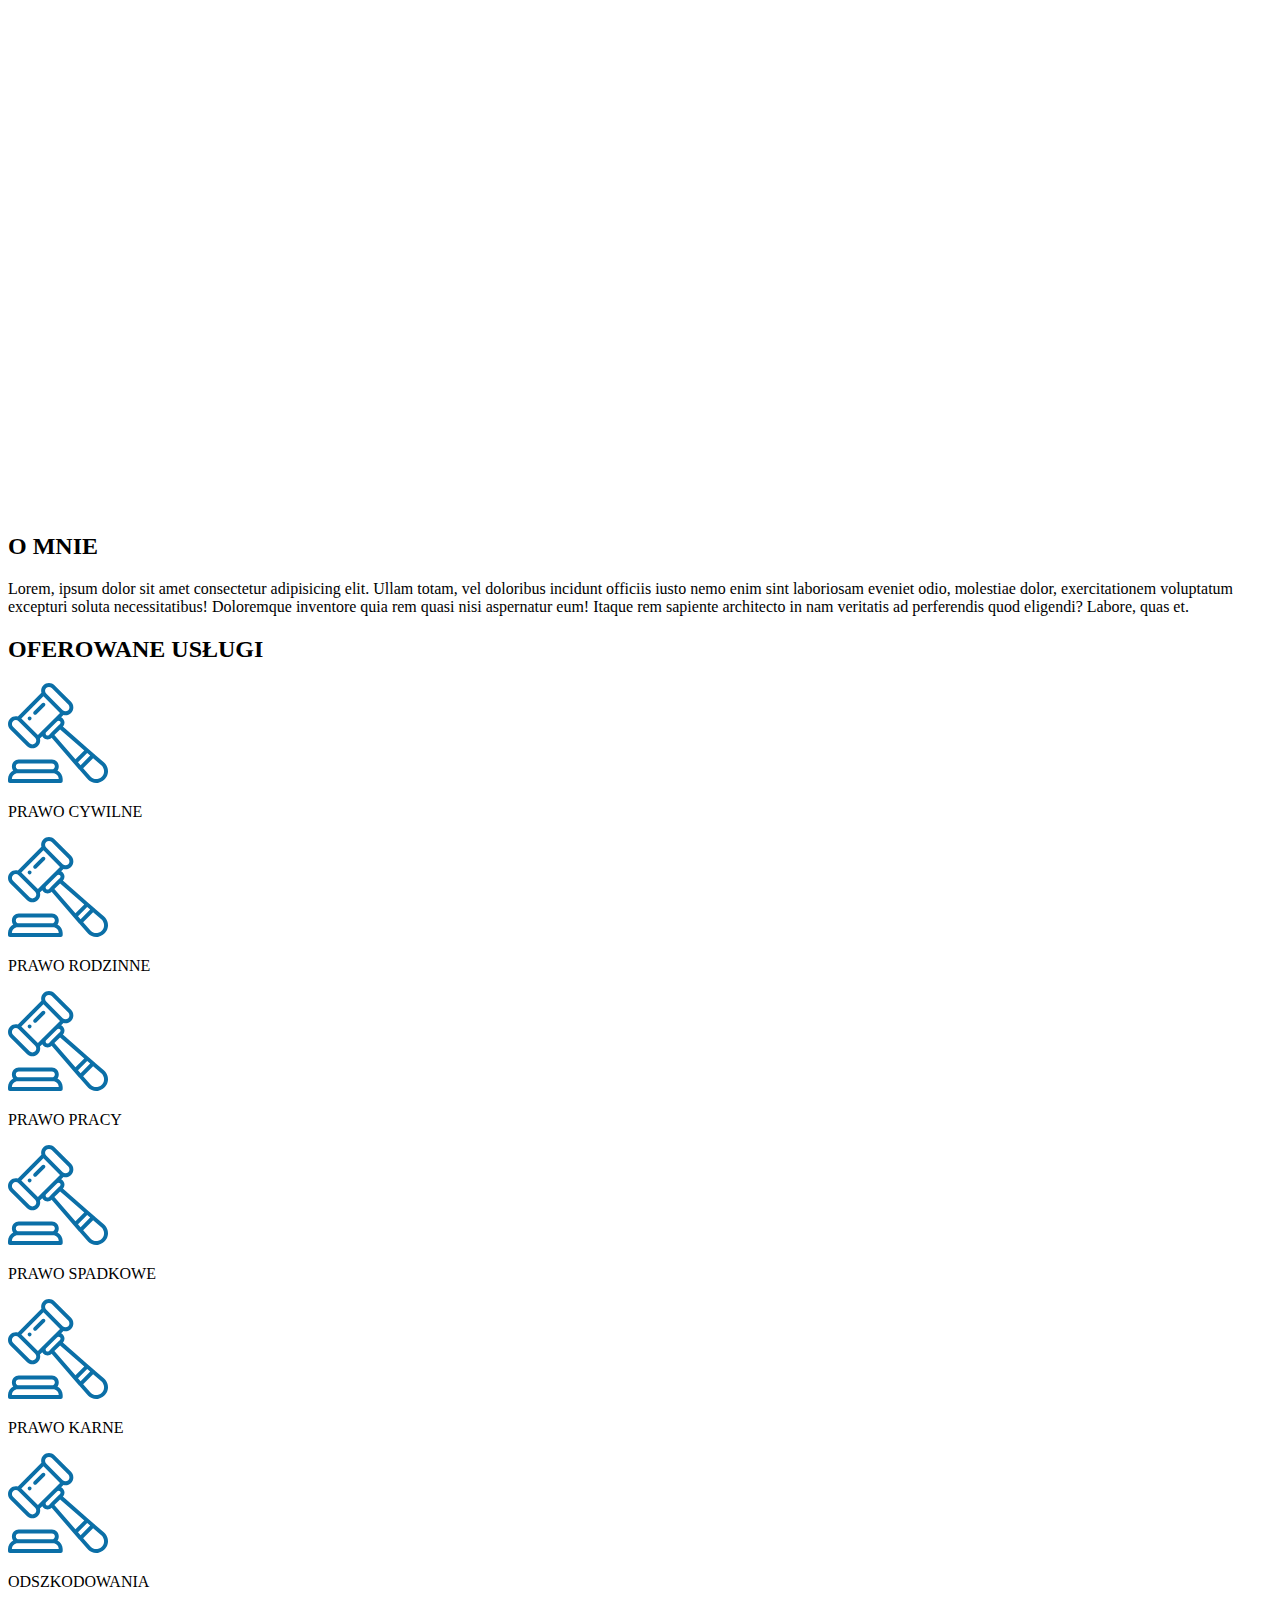
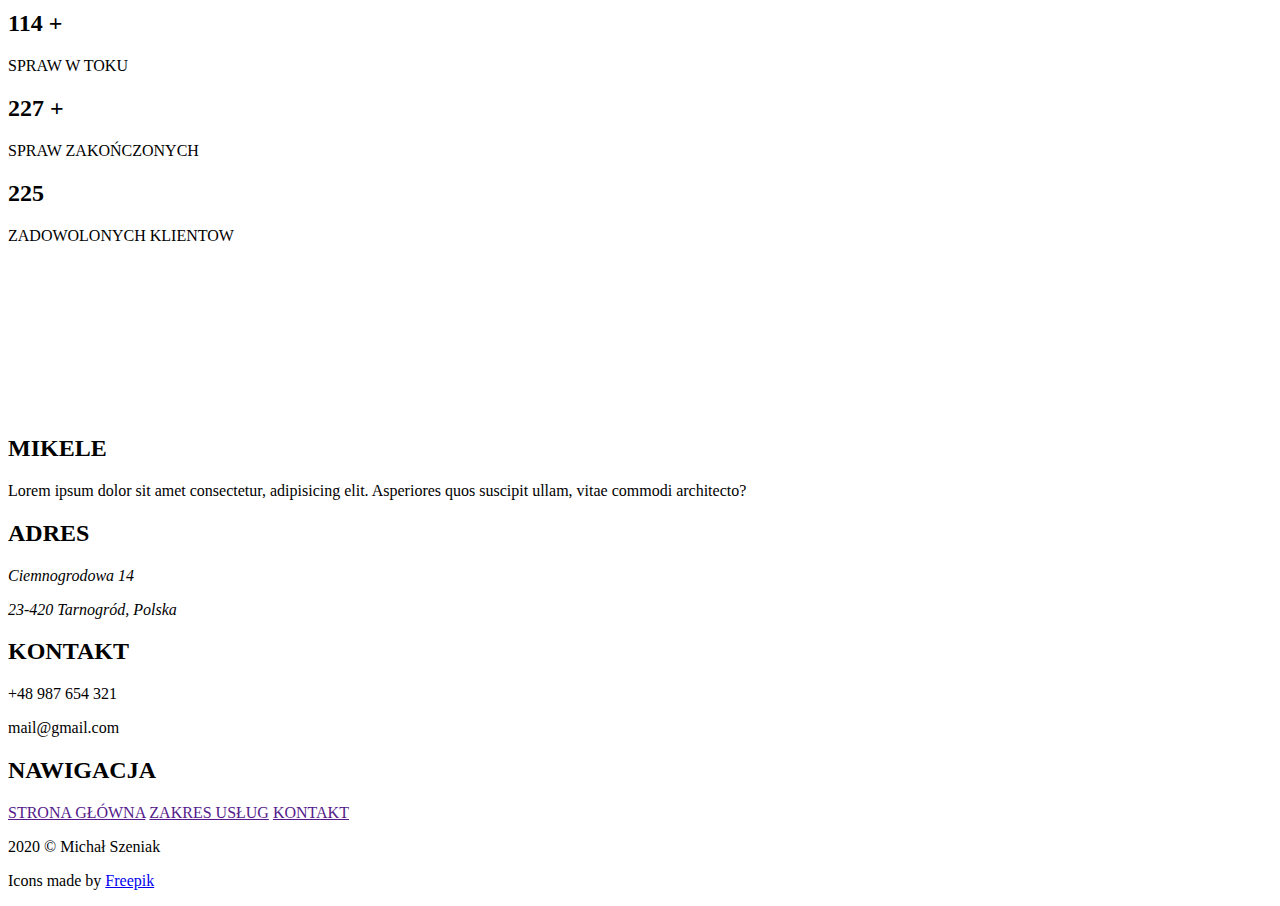
==== commit cb92278b: "feat: footer section :))" ====
--- a/src/pages/index.html
+++ b/src/pages/index.html
@@ -109,30 +109,30 @@
     </section>
     <section class="services">
       <div class="sercives__container">
-          <h2 class="sercives__header">OFEROWANE USŁUGI</h2>
-          <div class="services__grid">
-          <article class="service">
-            <img src="../assets/img/law.svg" alt="">
+        <h2 class="sercives__header">OFEROWANE USŁUGI</h2>
+        <div class="services__grid">
+          <article class="service">
+            <img class="service__icon" src="../assets/img/law.svg" alt="">
             <p class="service__name">PRAWO CYWILNE</p>
           </article>
           <article class="service">
-            <img src="../assets/img/law.svg" alt="">
+            <img class="service__icon" src="../assets/img/law.svg" alt="">
             <p class="service__name">PRAWO RODZINNE</p>
           </article>
           <article class="service">
-            <img src="../assets/img/law.svg" alt="">
+            <img class="service__icon" src="../assets/img/law.svg" alt="">
             <p class="service__name">PRAWO PRACY</p>
           </article>
           <article class="service">
-            <img src="../assets/img/law.svg" alt="">
+            <img class="service__icon" src="../assets/img/law.svg" alt="">
             <p class="service__name">PRAWO SPADKOWE</p>
           </article>
           <article class="service">
-            <img src="../assets/img/law.svg" alt="">
+            <img class="service__icon" src="../assets/img/law.svg" alt="">
             <p class="service__name">PRAWO KARNE</p>
           </article>
           <article class="service">
-            <img src="../assets/img/law.svg" alt="">
+            <img class="service__icon" src="../assets/img/law.svg" alt="">
             <p class="service__name">ODSZKODOWANIA</p>
           </article>
         </div>
@@ -155,9 +155,51 @@
       </div>
     </section>
     <section class="localization">
-      <iframe class="localization__map" src="https://www.google.com/maps/embed?pb=!1m14!1m12!1m3!1d6994.084690030229!2d22.7379766647145!3d50.36207183125831!2m3!1f0!2f0!3f0!3m2!1i1024!2i768!4f13.1!5e0!3m2!1spl!2spl!4v1597950352451!5m2!1spl!2spl" frameborder="0" style="border:0;" allowfullscreen="" aria-hidden="false" tabindex="0"></iframe>
+      <iframe class="localization__map"
+        src="https://www.google.com/maps/embed?pb=!1m14!1m12!1m3!1d6994.084690030229!2d22.7379766647145!3d50.36207183125831!2m3!1f0!2f0!3f0!3m2!1i1024!2i768!4f13.1!5e0!3m2!1spl!2spl!4v1597950352451!5m2!1spl!2spl"
+        frameborder="0" style="border:0;" allowfullscreen="" aria-hidden="false" tabindex="0"></iframe>
     </section>
   </main>
+  <footer class="footer">
+    <div class="footer__container">
+      <div class="footer__sections">
+        <section class="footer__section">
+          <h2 class="footer__section--h2">MIKELE</h2>
+          <p class="footer__section--p">Lorem ipsum dolor sit amet consectetur, adipisicing elit. Asperiores quos
+            suscipit ullam, vitae commodi architecto?</p>
+        </section>
+        <section class="footer__section">
+          <h2 class="footer__section--h2">ADRES</h2>
+          <address>
+            <p class="footer__section--p">Ciemnogrodowa 14</p>
+            <p class="footer__section--p">23-420 Tarnogród, Polska</p>
+          </address>
+        </section>
+        <section class="footer__section">
+          <h2 class="footer__section--h2">KONTAKT</h2>
+          <div class="footer__contact">
+            <div class="footer__contact--phone-contaiener">
+            <p class="footer__contact--phone footer__section--p">+48 987 654 321</p>
+          </div>
+          <div class="footer__contact--mail-contaiener">
+            <p class="footer__contact--mail footer__section--p">mail@gmail.com</p>
+          </div>
+        </section>
+        <section class="footer__section">
+          <h2 class="footer__section--h2">NAWIGACJA</h2>
+          <div class="footer__section--navigation">
+          <a class="footer__navigation--link" href="">STRONA GŁÓWNA</a>
+          <a class="footer__navigation--link" href="">ZAKRES USŁUG</a>
+          <a class="footer__navigation--link" href="">KONTAKT</a>
+        </div>
+        </section>
+      </div>
+      <div class="copyright">
+        <p class="copyright__contents">2020 © Michał Szeniak</p>
+        <p class="copyright__contents">Icons made by <a href="https://www.flaticon.com/authors/freepik" title="Freepik">Freepik</a></p>
+      </div>
+    </div>
+  </footer>
 </body>
 
 </html>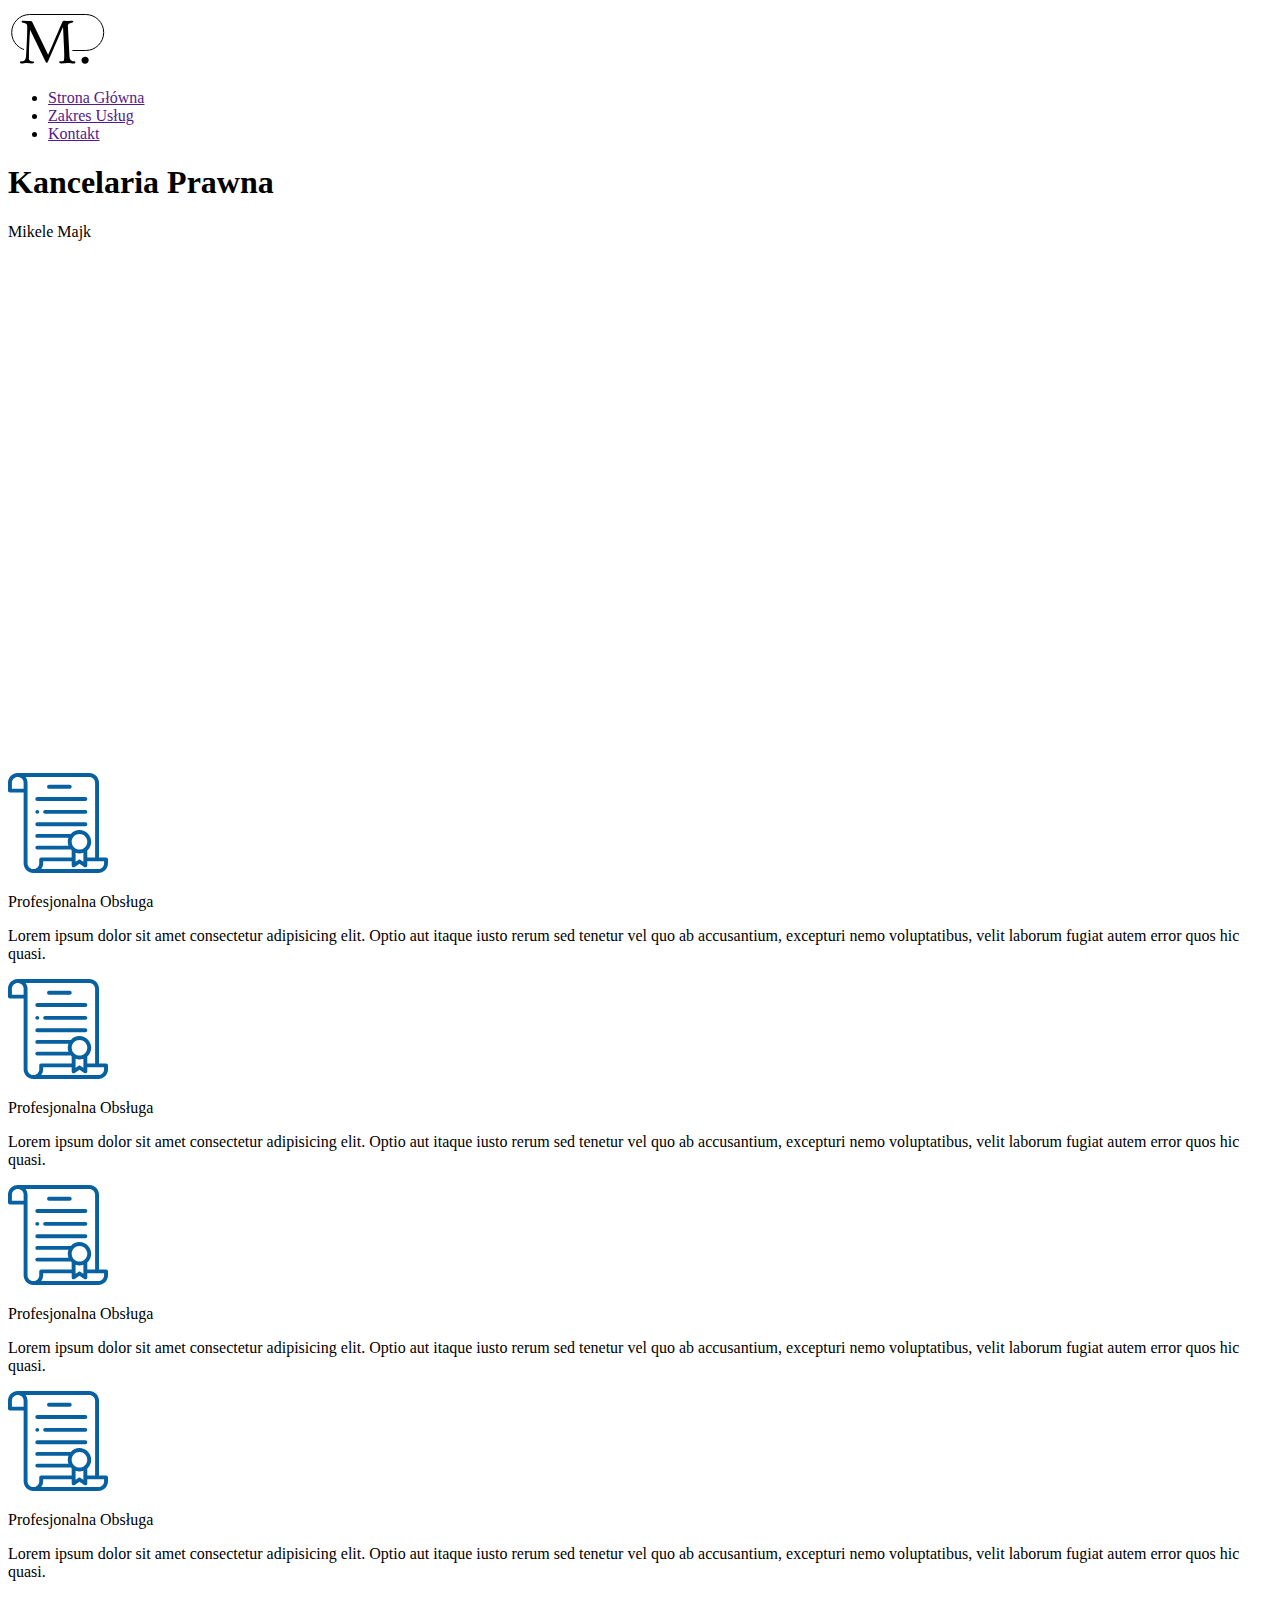
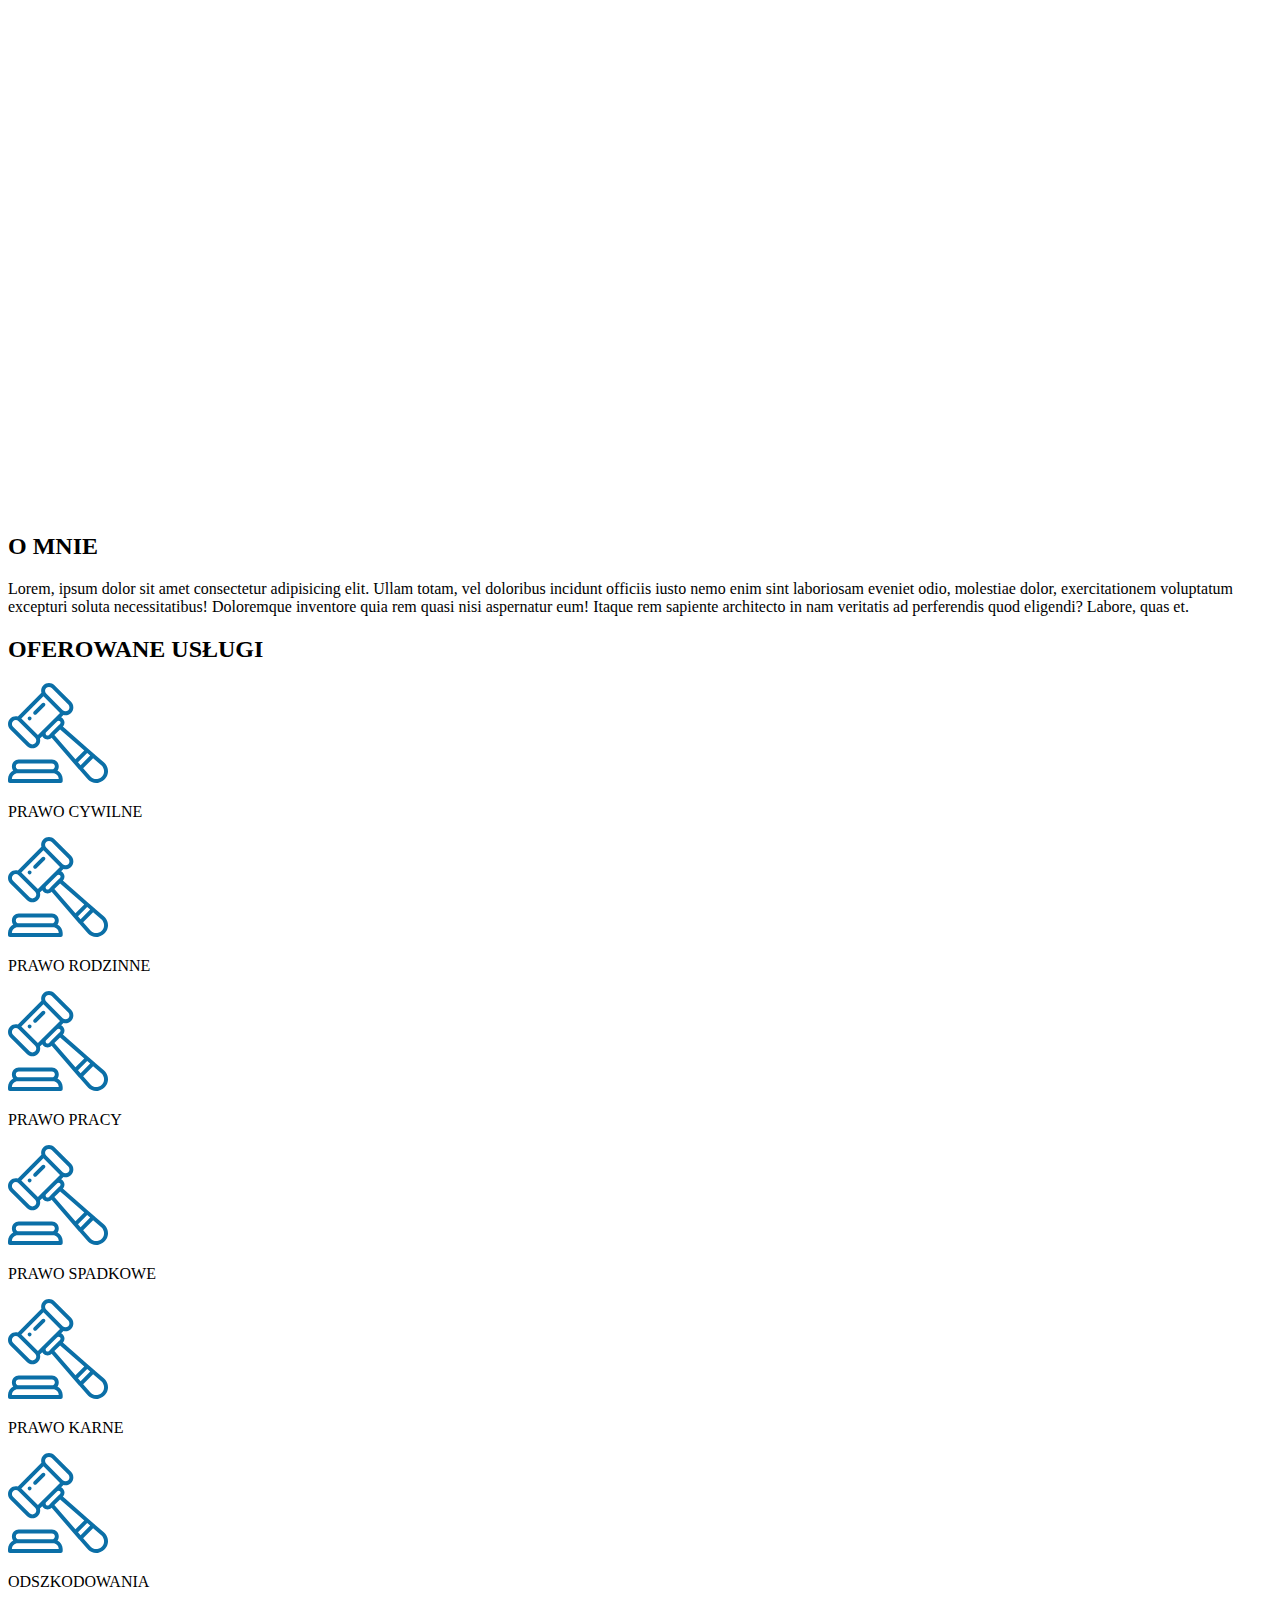
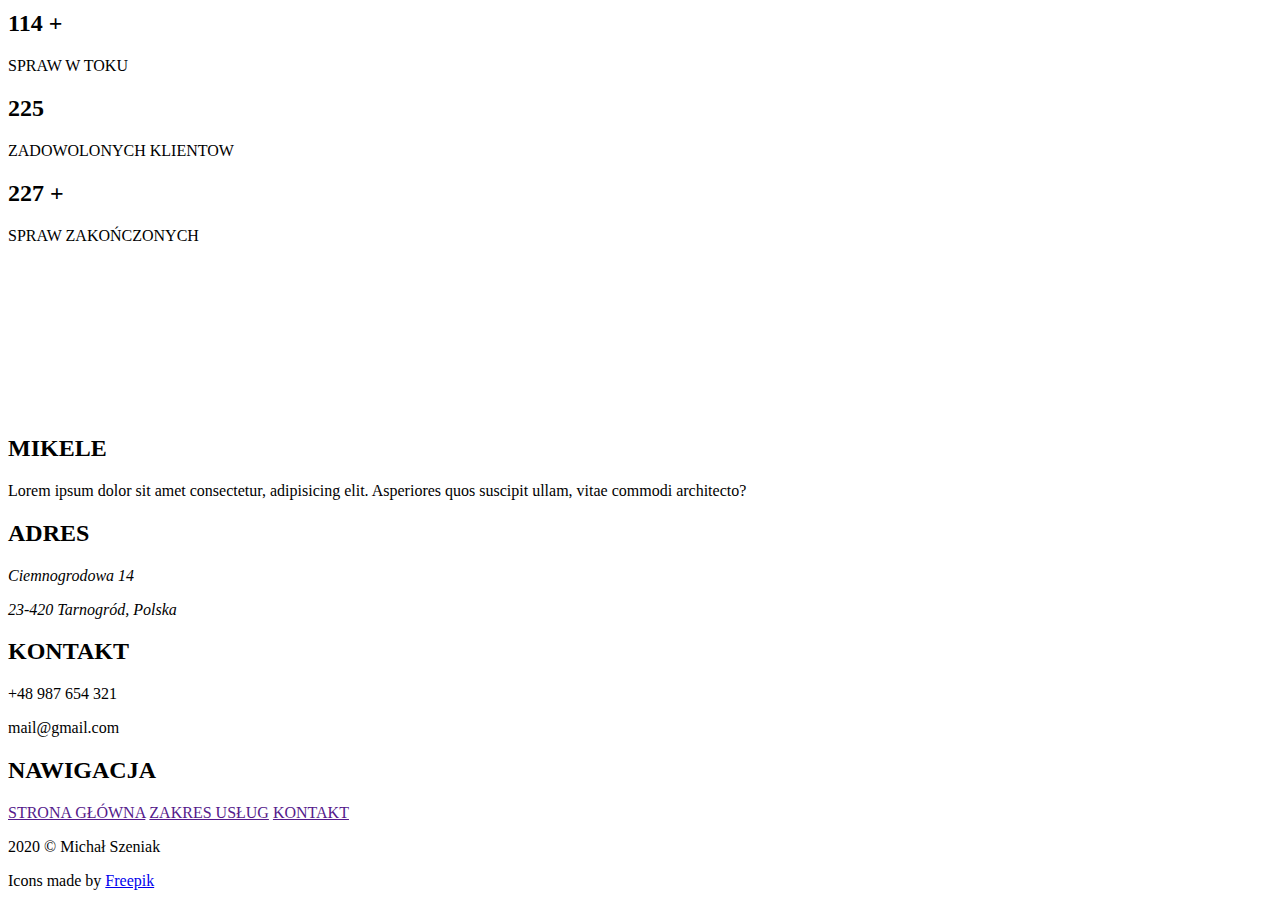
==== commit 657879e8: "feat: navigation border" ====
--- a/src/pages/index.html
+++ b/src/pages/index.html
@@ -24,7 +24,7 @@
       </div>
       <ul class="navigation__list">
         <li class="navigation__list--item">
-          <a class="navigation__link" href="">Strona Główna</a>
+          <a class="navigation__link navigation__active" href="">Strona Główna</a>
         </li>
         <li class="navigation__list--item">
           <a class="navigation__link" href="">Zakres Usług</a>
@@ -145,12 +145,12 @@
           <p class="statistic__name">SPRAW W TOKU</p>
         </article>
         <article class="statistic">
+          <h2 class="statistic__stat">225</h2>
+          <p class="statistic__name">ZADOWOLONYCH KLIENTOW</p>
+        </article>
+        <article class="statistic">
           <h2 class="statistic__stat">227 +</h2>
           <p class="statistic__name">SPRAW ZAKOŃCZONYCH</p>
-        </article>
-        <article class="statistic">
-          <h2 class="statistic__stat">225</h2>
-          <p class="statistic__name">ZADOWOLONYCH KLIENTOW</p>
         </article>
       </div>
     </section>
